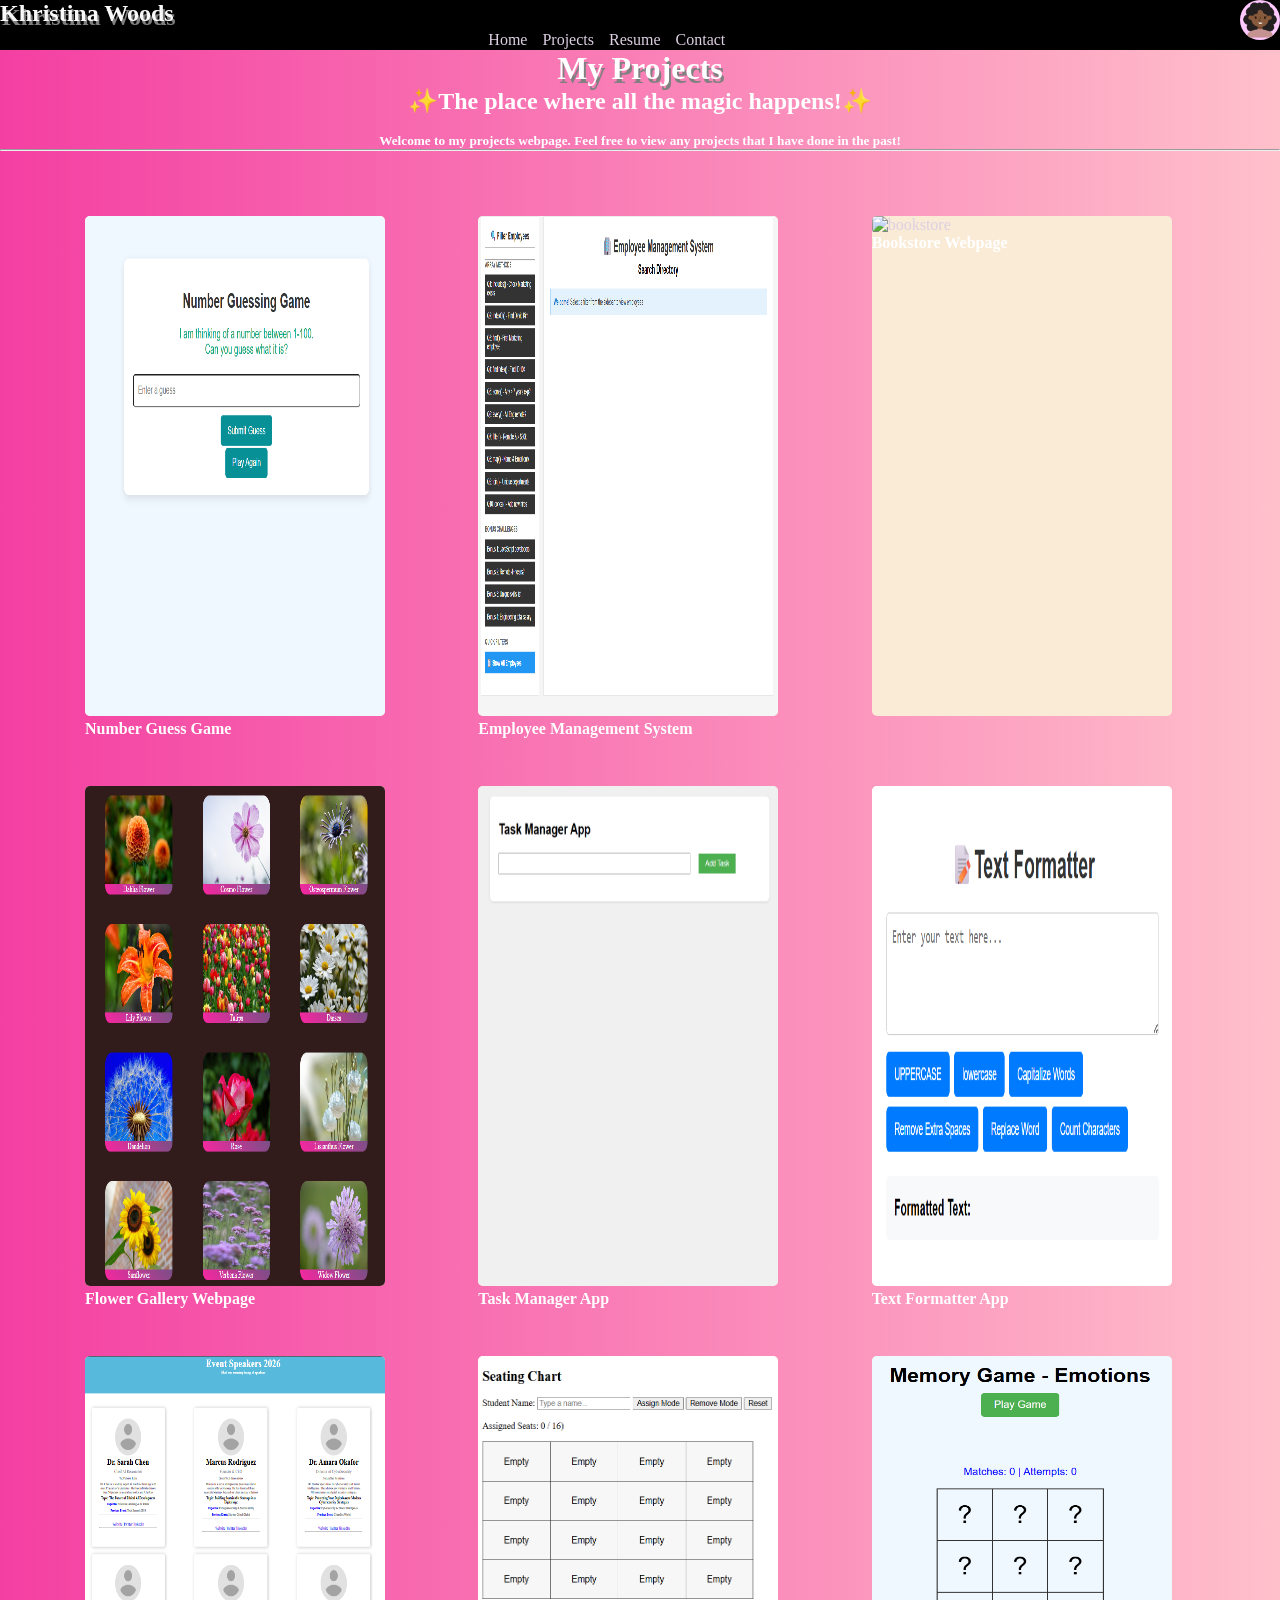
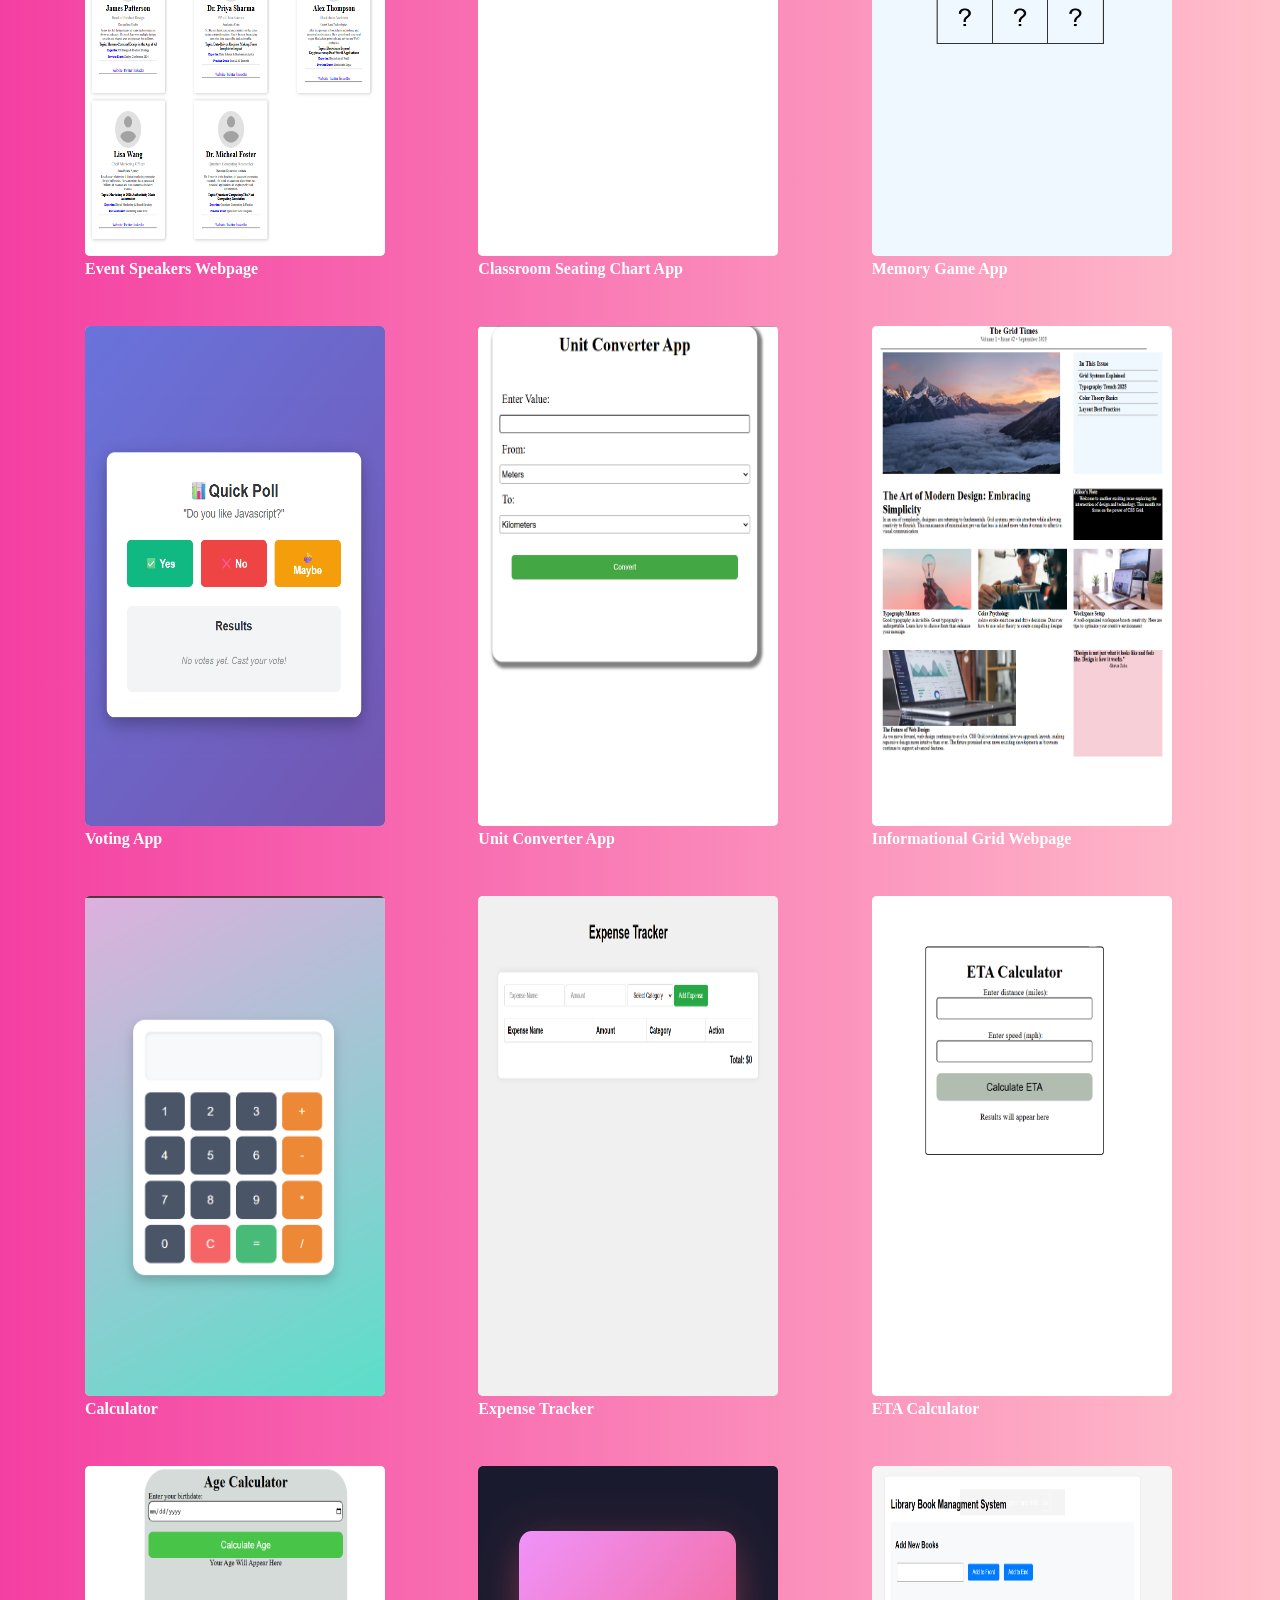
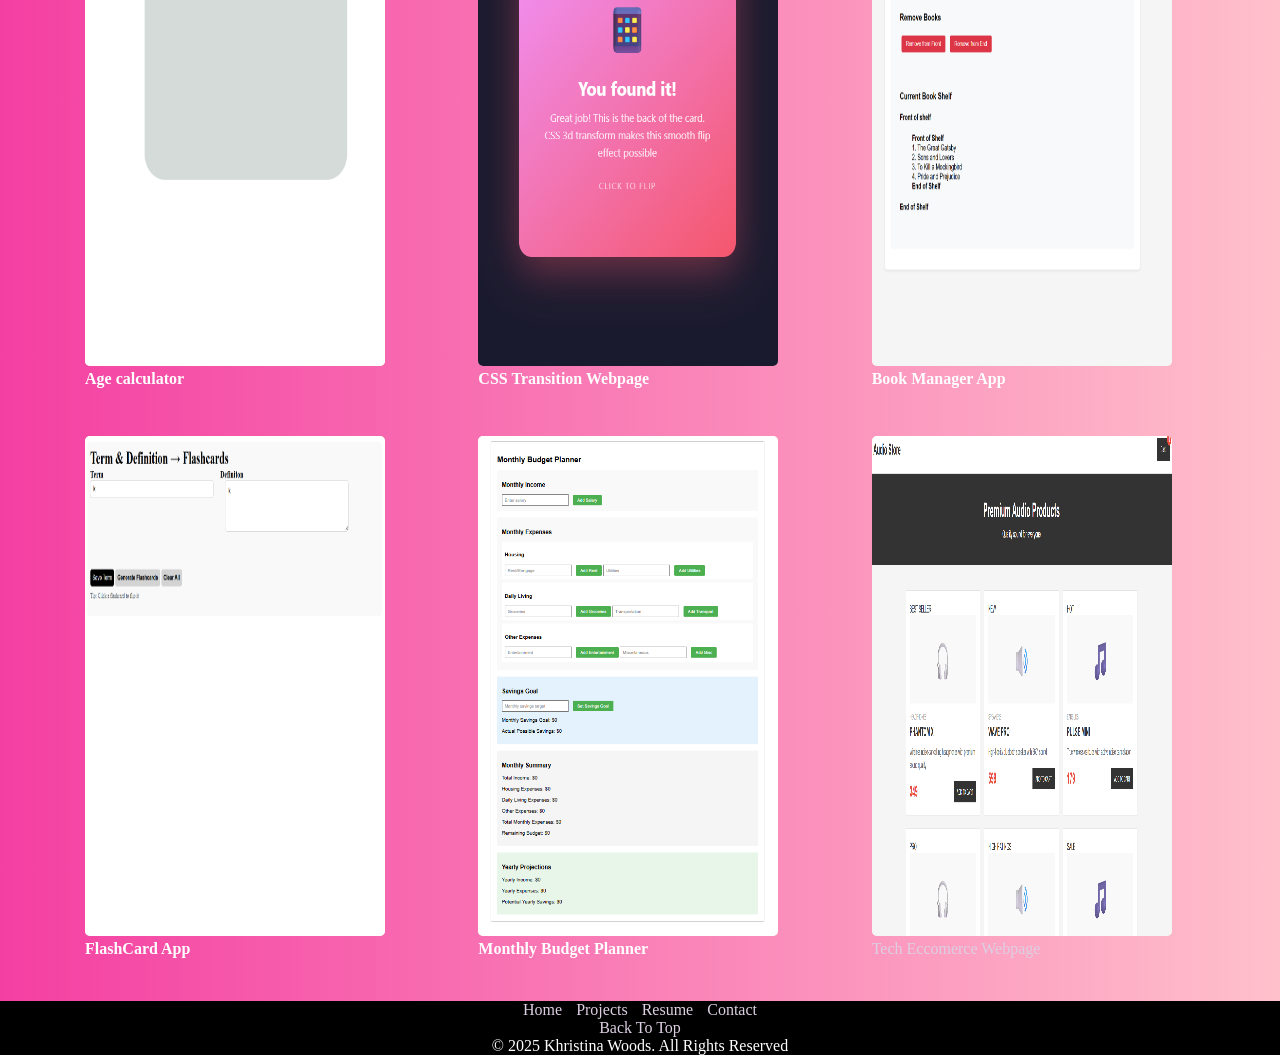
==== index3.html @ 8b39390e "Add files via upload" ====
<!DOCTYPE html>
<html lang="en">
<head>
    <meta charset="UTF-8">
    <meta name="viewport" content="width=device-width, initial-scale=1.0">
    <title>Project Webpage</title>
    <link rel="stylesheet" href="style3.css" />
</head>
<body>
    <!--Navigation Header-->
    <section class="navi">
        
        <h1>Khristina Woods</h1>
        
        <nav>
        <a href="index.html">Home</a>
        <a href="index3.html">Projects</a>
        <a href="index4.html">Resume</a>
        <a href="index2.html">Contact</a>
        </nav>
        <!--Avatar Profile Picture-->
        <img src="female avatar.webp" alt="femalte avatar" title="avatar" width="40px" height="40px"/>
    </section>
    
    <header>
        <h1 class="head">My Projects</h1>
        <h2>✨The place where all the magic happens!✨</h2>
        <br>
        <h5>Welcome to my projects webpage. Feel free to view any projects that I have done in the past!</h5>
        <hr>
        
    </header>

    <main>
        <!--Project 1-->
        <div class="projects">
            <a href="https://khristinaw.github.io/GuessNumberApp-CSS-HTML-JavaScript/" target="_blank"><img src="guessanumber.png" alt="guessnumberapp" title="Number Guess App" width="300px" height="500px" /></a>
            <h4 class="caption">Number Guess Game</h4>
        </div>
        <!--Project 2-->
        <div class="projects">
         <a href="https://khristinaw.github.io/css-car-splash-design/" target="_blank"><img src="Employeemangementsystem.png" alt="employeemanagementsystem" title="Employee Managemnt System" width="300px" height="500px"/></a>
         <h4 class="caption">Employee Management System</h4>
        </div>
        <!--Project 3-->
         <div class="projects">
            <a href="https://khristinaw.github.io/EmployeeManagementSystem-CSS-HTML-JavaScript/" target="_blank"><img src=" Bookstore.png" alt="bookstore" title="bookstorewebpage" width="300px" height="500px"/></a>
            <h4 class="caption">Bookstore Webpage</h4>
        </div>
        <!--Project 4-->
        <div class="projects">
            <a href="https://khristinaw.github.io/CSS_ImageGallery.Design/" target="_blank"><img src=" FlowerGallery.png" alt="flowergallery" title="imageflowergallery" width="300px" height="500px"/></a>
            <h4 class="caption">Flower Gallery Webpage</h4>
        </div>
        <!--Project 5-->
        <div class="projects">
            <a href="https://khristinaw.github.io/TaskManager-CSS-HTML-Javascript/" target="_blank"><img src=" taskmanager.png" alt="taskmanager" title="Taskmanagerapp" width="300px" height="500px"/></a>
            <h4 class="caption">Task Manager App</h4>
        </div>
        <!--Project 6-->
        <div class="projects">
           <a href="https://khristinaw.github.io/FormatterApp-CSS-HTML-JavaScript/" target="_blank"><img src=" formatter.png" alt="formatter" title="TextFormatterapp" width="300px" height="500px"/></a>
           <h4 class="caption">Text Formatter App</h4>
        </div>
        <!--Project 7-->
        <div class="projects">
           <a href="https://khristinaw.github.io/Speaker-List-HTML-CSS-Javascript/" target="_blank"><img src=" guestspeakers.png" alt="" title="" width="300px" height="500px"/></a>
           <h4 class="caption">Event Speakers Webpage</h4>
        </div>
        <!--Project 8-->
        <div class="projects">
           <a href="https://khristinaw.github.io/SeatingChartApp-HTML-JavaScript/" target="_blank"><img src=" seatingchart.png" alt="seatingchart" title="Seating Chart" width="300px" height="500px"/></a>
           <h4 class="caption">Classroom Seating Chart App</h4>
        </div>
        <!--Project 9-->
        <div class="projects">
           <a href="https://khristinaw.github.io/Emoji-Game-App-CSS-HTML-JavaScript/" target="_blank"><img src=" MemoryGame.png" alt="memorygame" title="Memory Game " width="300px" height="500px"/></a>
           <h4 class="caption">Memory Game App</h4>
        </div>
        <!--Project 10-->
        <div class="projects">
           <a href="https://khristinaw.github.io/VotingApp-CSS/" target="_blank"><img src=" votingapp.png" alt="votingapp" title="Voting App" width="300px" height="500px"/></a>
           <h4 class="caption">Voting App</h4>
        </div>
        <!--Project 11-->
        <div class="projects">
           <a href="https://khristinaw.github.io/CSS-JS-UnitConverter/" target="_blank"><img src=" unitconverter.png" alt="unitconverter" title="Unit Converter" width="300px" height="500px"/></a>
           <h4 class="caption">Unit Converter App</h4>
        </div>
        <!--Project 12-->
        <div class="projects">
           <a href="https://khristinaw.github.io/CSS_Grid/" target="_blank"><img src=" gridwebpageinfo.png" alt="gridinfo" title="Grid Webpage" width="300px" height="500px"/></a>
           <h4 class="caption">Informational Grid Webpage</h4>
        </div>
        <!--Project 13-->
        <div class="projects">
           <a href="https://khristinaw.github.io/CalculatorApp-HTML-CSS-JavaScript/" target="_blank"><img src=" CalculatorApp.png" alt="calculator" title="Calculator App" width="300px" height="500px"/></a>
           <h4 class="caption">Calculator</h4>
        </div>
        <!--Project 14-->
        <div class="projects">
           <a href="https://khristinaw.github.io/KhristinaW-ExpenseTracker-HTML-CSS-JavaScript/" target="_blank"><img src=" expensetrackwe.png" alt="Expensecalculator" title="Expense Tracker" width="300px" height="500px"/></a>
           <h4 class="caption">Expense Tracker</h4>
        </div>
        <!--Project 15-->
        <div class="projects">
           <a href="https://khristinaw.github.io/HTML-CSS-JavaScript-ETACalculator/" target="_blank"><img src=" etacalculator.png" alt="etacalc" title="ETA Calculator" width="300px" height="500px"/></a>
           <h4 class="caption">ETA Calculator</h4>
        </div>
         <!--Project 16-->
        <div class="projects">
           <a href="https://khristinaw.github.io/HTML-CSS-JavaScript-AgeCalculator/" target="_blank"><img src=" agecalculator.png" alt="agecalculator" title="Age Calculator" width="300px" height="500px"/></a>
           <h4 class="caption">Age calculator</h4>
        </div>
         <!--Project 17-->
        <div class="projects">
           <a href="https://khristinaw.github.io/HTML-CSS-JavaScript-transition-webapge/" target="_blank"><img src=" transition.png" alt="transitionWebpage" title="Transiton Webpage" width="300px" height="500px"/></a>
           <h4 class="caption">CSS Transition Webpage</h4>
        </div>
         <!--Project 18-->
        <div class="projects">
           <a href="https://khristinaw.github.io/HTML-CSS-JavaScript-Book-Manager/" target="_blank"><img src=" BookManager.png" alt="bookmanager" title="Book Manager" width="300px" height="500px"/></a>
           <h4 class="caption">Book Manager App</h4>
        </div>
        <!--Project 19-->
        <div class="projects">
           <a href="https://khristinaw.github.io/FlashCardApp-CSS-HTML-JavaScript/" target="_blank"><img src=" Flashcardapp.png" alt="flashcard" title="Flash Card App" width="300px" height="500px"/></a>
           <h4 class="caption">FlashCard App</h4>
        </div>
        <!--Project 20-->
        <div class="projects">
           <a href="https://khristinaw.github.io/MonthlyBudget-HTML-CSS-JavaScript/" target="_blank"><img src="Monthybudget.png" alt="monthlybudgetapp" title="Monthly Bugdet Website" width="300px" height="500px"/></a>
           <h4 class="caption">Monthly Budget Planner</h4>
        </div>
        <!--Project 21-->
        <div class="projects">
           <a href="https://khristinaw.github.io/TechEcommerceWebpage-HTML-CSS/" target="_blank"><img src="Techeccomerce.png" alt="techeccomerce" title="Tech Eccomerce Website" width="300px" height="500px"/>Tech Eccomerce Webpage</a>
           <h4 class="caption"></h4>
        </div>
        <!--Project 20-->
        <!-- <div class="projects">
           <a href=""><img src="" alt="" title="" width="300px" height="500px"/></a>
           <h4 class="caption"></h4>
        </div> -->
        <!--Project 20-->
        <!-- <div class="projects">
           <a href=""><img src="" alt="" title="" width="300px" height="500px"/></a>
           <h4 class="caption"></h4>
        </div> -->
        
    </main>

    <footer>
        <!--Footer Navigation-->
        <nav>
        <a href="index.html">Home</a>
        <a href="index3.html">Projects</a>
        <a href="index4.html">Resume</a>
        <a href="index2.html">Contact</a>
        </nav>
        <!--Redirection to the top of the webpage-->
       <p> <a href="#">Back To Top</a></p>
        <!--Copyright-->
        <p> &copy; 2025 Khristina Woods. All Rights Reserved  </p>
    </footer>
    
</body>
</html>
---- style3.css ----
*{
    margin:0;
    padding:0;
    box-sizing: border-box;
}

body{
    color:rgb(255, 255, 255);
    background:linear-gradient(to right, rgb(244, 63, 162), pink);
    
}


.navi{
    height:50px;
    display:flex;
    color:rgb(249, 249, 249);
    background-color: black;
    justify-content: space-between;
}

nav{
    word-spacing: 10px;

}

section > nav{
    align-content:end;
    font-size: 20px;
    margin-right: 200px;
}

section{
    display: flex;
}

a{
    text-decoration: none;
    text-align: center;
    font-size: 16px;
}


a:link{
    color:rgb(221, 207, 226);
}

a:visited{
    color:rgb(255, 0, 166);
}

a:hover{
    color:rgb(233, 255, 255);
}


a:active{
    color:rgb(100, 237, 178);
}

section >img{
    
    background-color:rgb(255, 200, 255);
    border-radius:90px;
}

h1, .head{
    text-align: center;
    text-shadow: 2px 4px gray;
}

.head, h2{
    text-align:center;
}

 .head, h5{
    text-align: center;
    
}

main{
    padding: 40px 20px;
    display: grid;
    grid-template-columns: repeat(auto-fill, minmax(280px, 1fr));
    gap: 20px;
    max-width: 1200px;
    margin: 0 auto;
}

div{
    border-radius: 5px;
}

img{
    border-radius: 5px;
}

.projects{
    width:300px;
    height:500px;
    background-color: antiquewhite;
    margin:25px;
}

.projects:hover{
    cursor: pointer;
    color:white;
    background:linear-gradient( 45deg, 
    rgb(241, 212, 217) ,
    rgb(186, 78, 186)  );
    box-shadow: 1px 3px 10px  10px rgb(255, 114, 243);
}


footer{
    
    background-color: black;
    text-align: center;
}
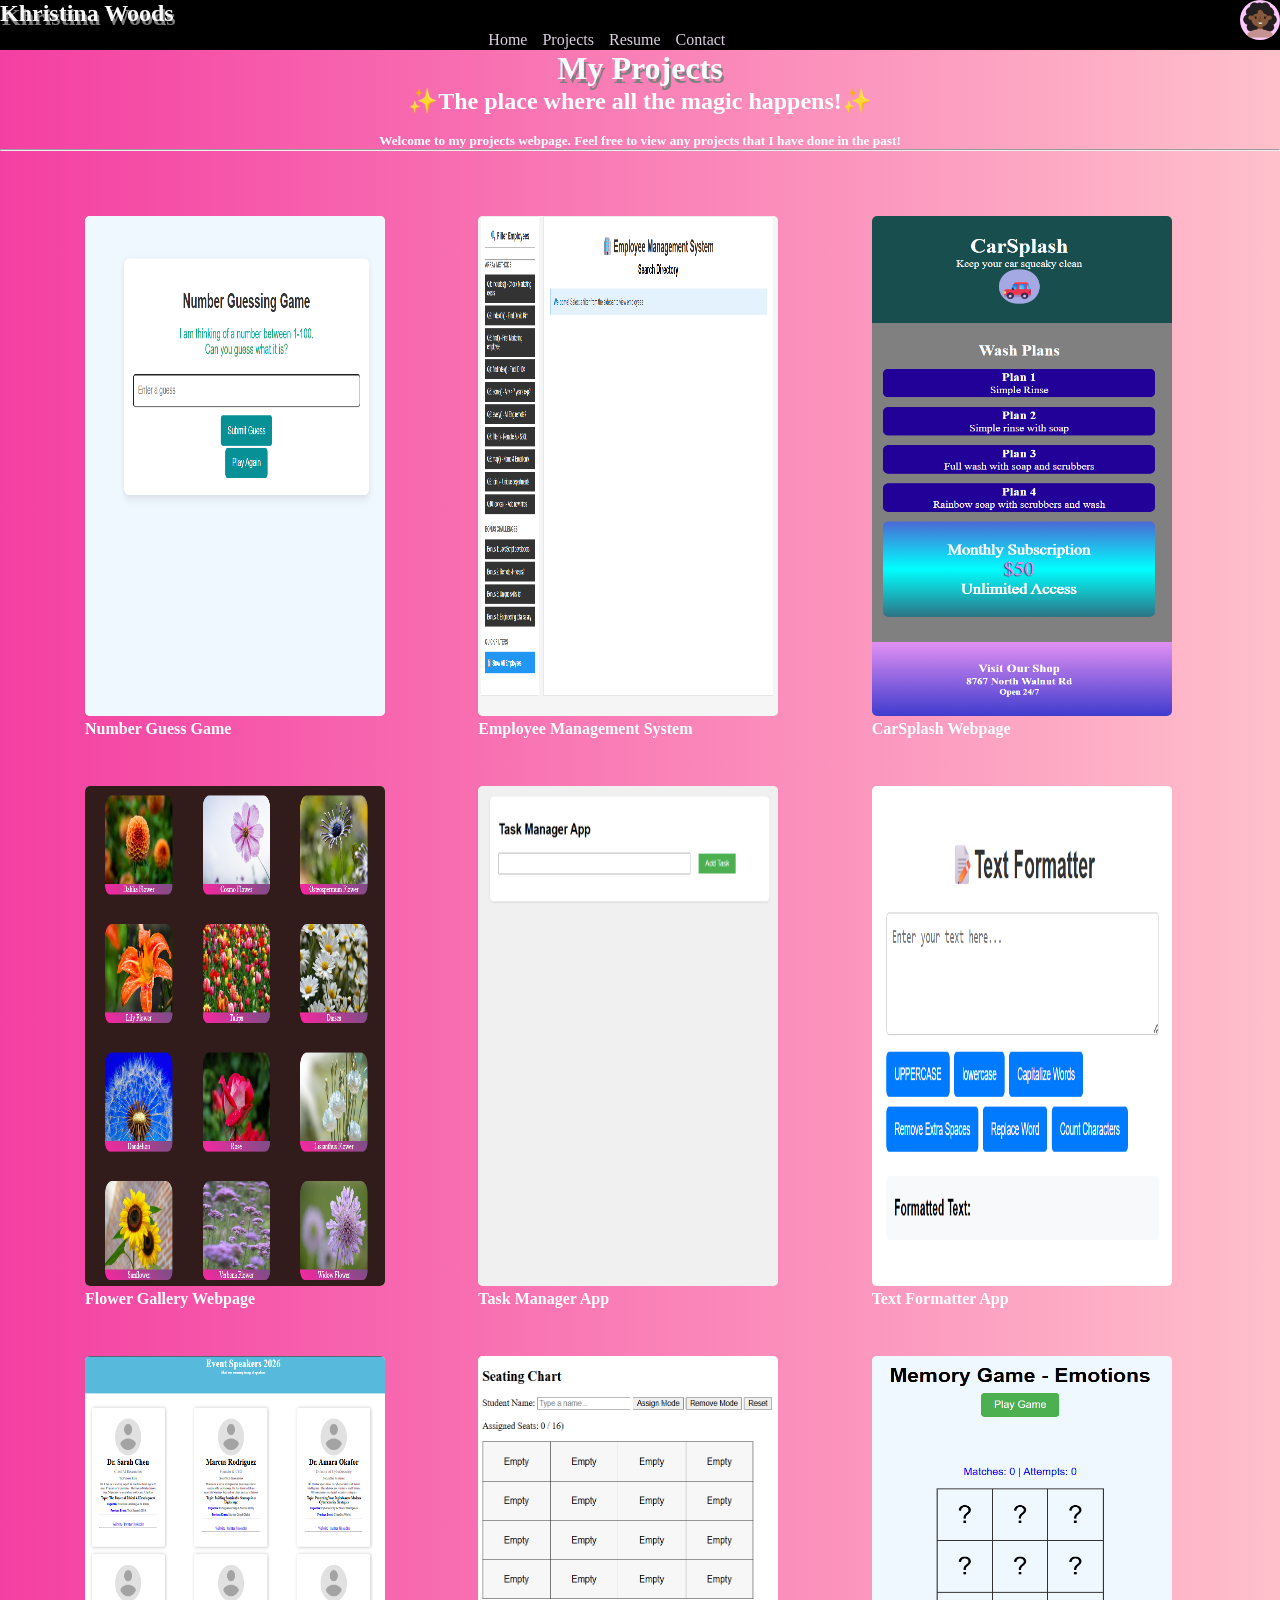
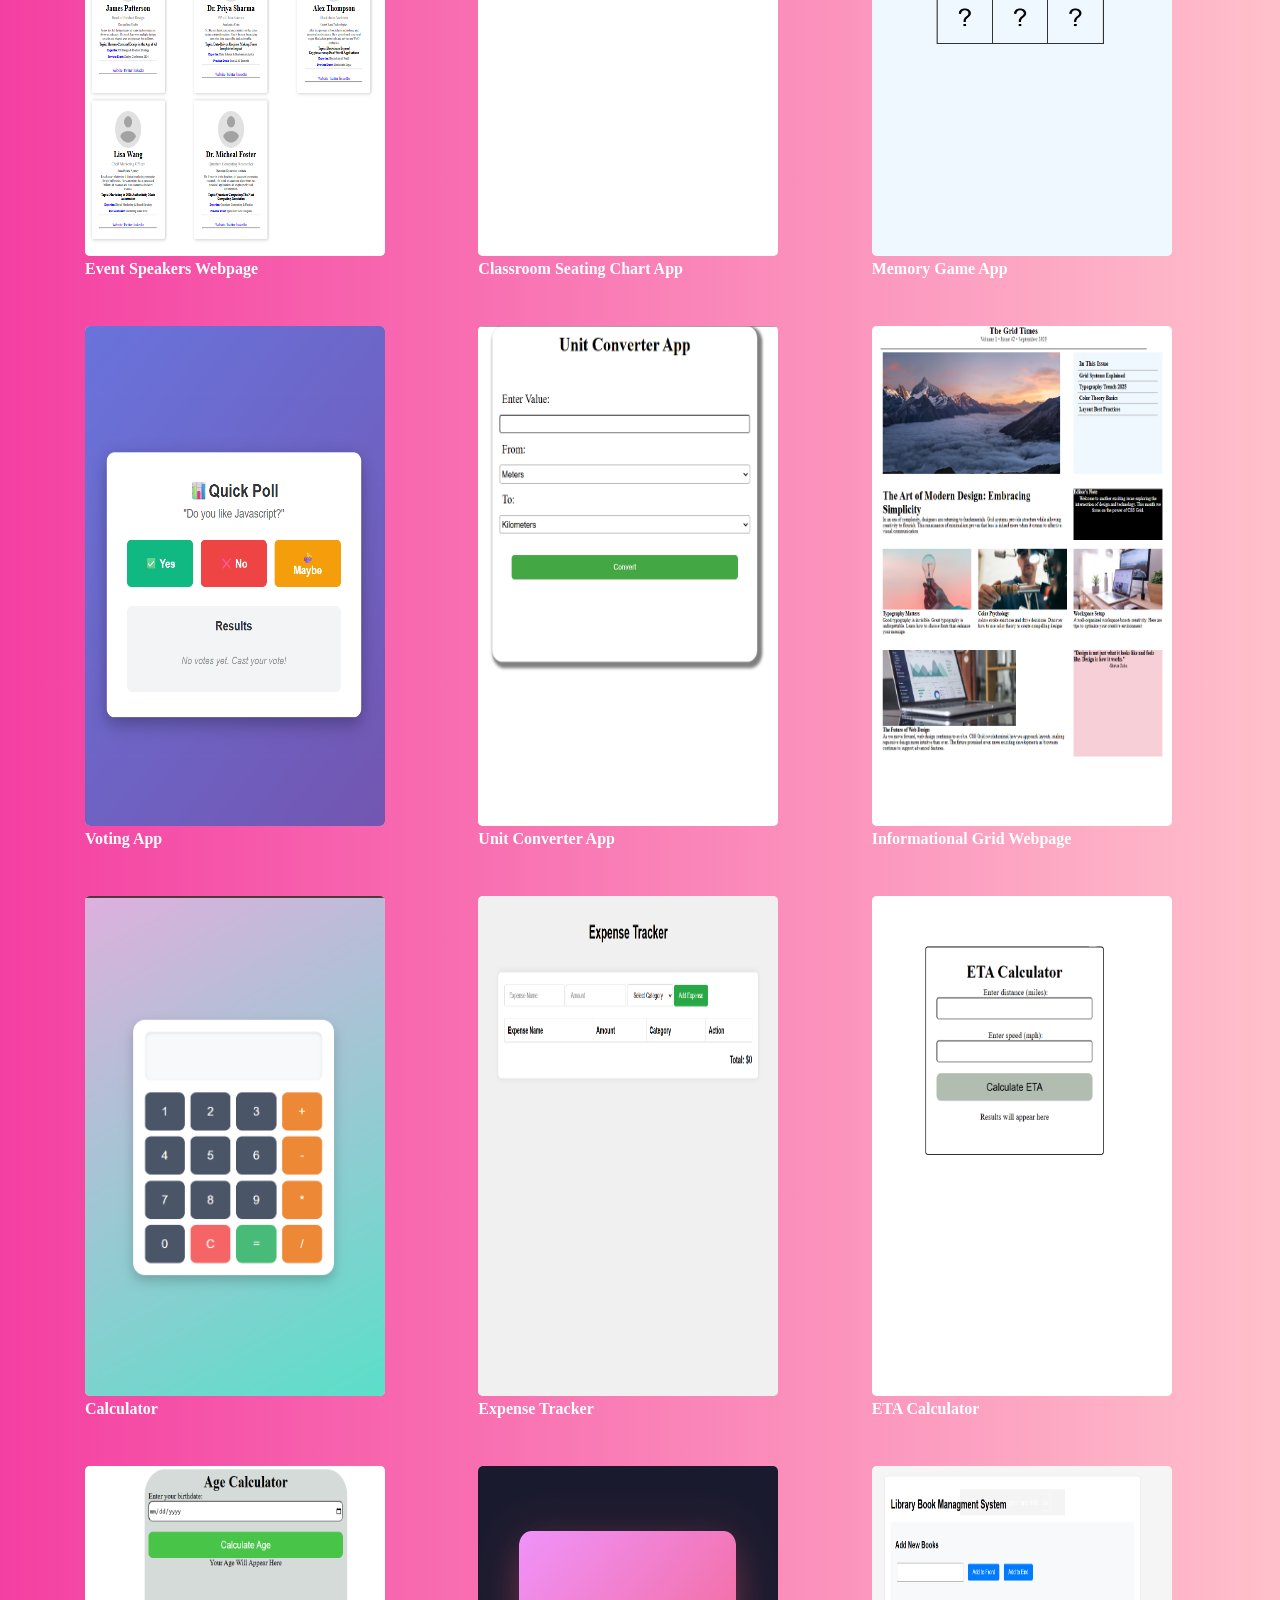
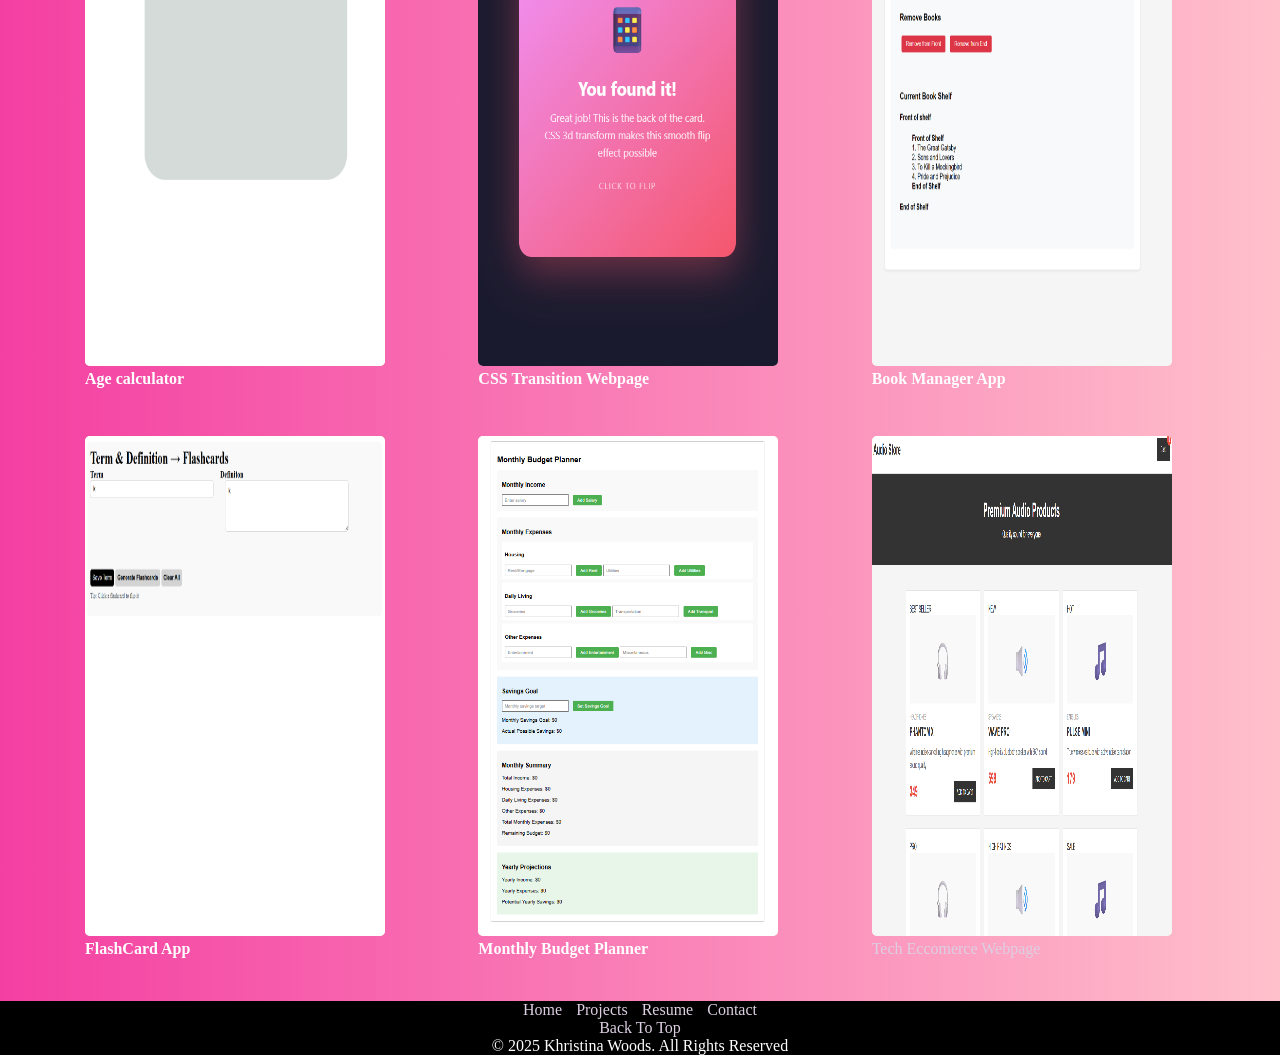
==== commit 7a4f2494: "Update index3.html" ====
--- a/index3.html
+++ b/index3.html
@@ -44,8 +44,8 @@
         </div>
         <!--Project 3-->
          <div class="projects">
-            <a href="https://khristinaw.github.io/EmployeeManagementSystem-CSS-HTML-JavaScript/" target="_blank"><img src=" Bookstore.png" alt="bookstore" title="bookstorewebpage" width="300px" height="500px"/></a>
-            <h4 class="caption">Bookstore Webpage</h4>
+            <a href="https://khristinaw.github.io/css-car-splash-design/" target="_blank"><img src="CarSplash.png" alt="carsplash" title="Car Splash Webpage" width="300px" height="500px"/></a>
+            <h4 class="caption">CarSplash Webpage</h4>
         </div>
         <!--Project 4-->
         <div class="projects">
@@ -165,4 +165,4 @@
     </footer>
     
 </body>
-</html>+</html>
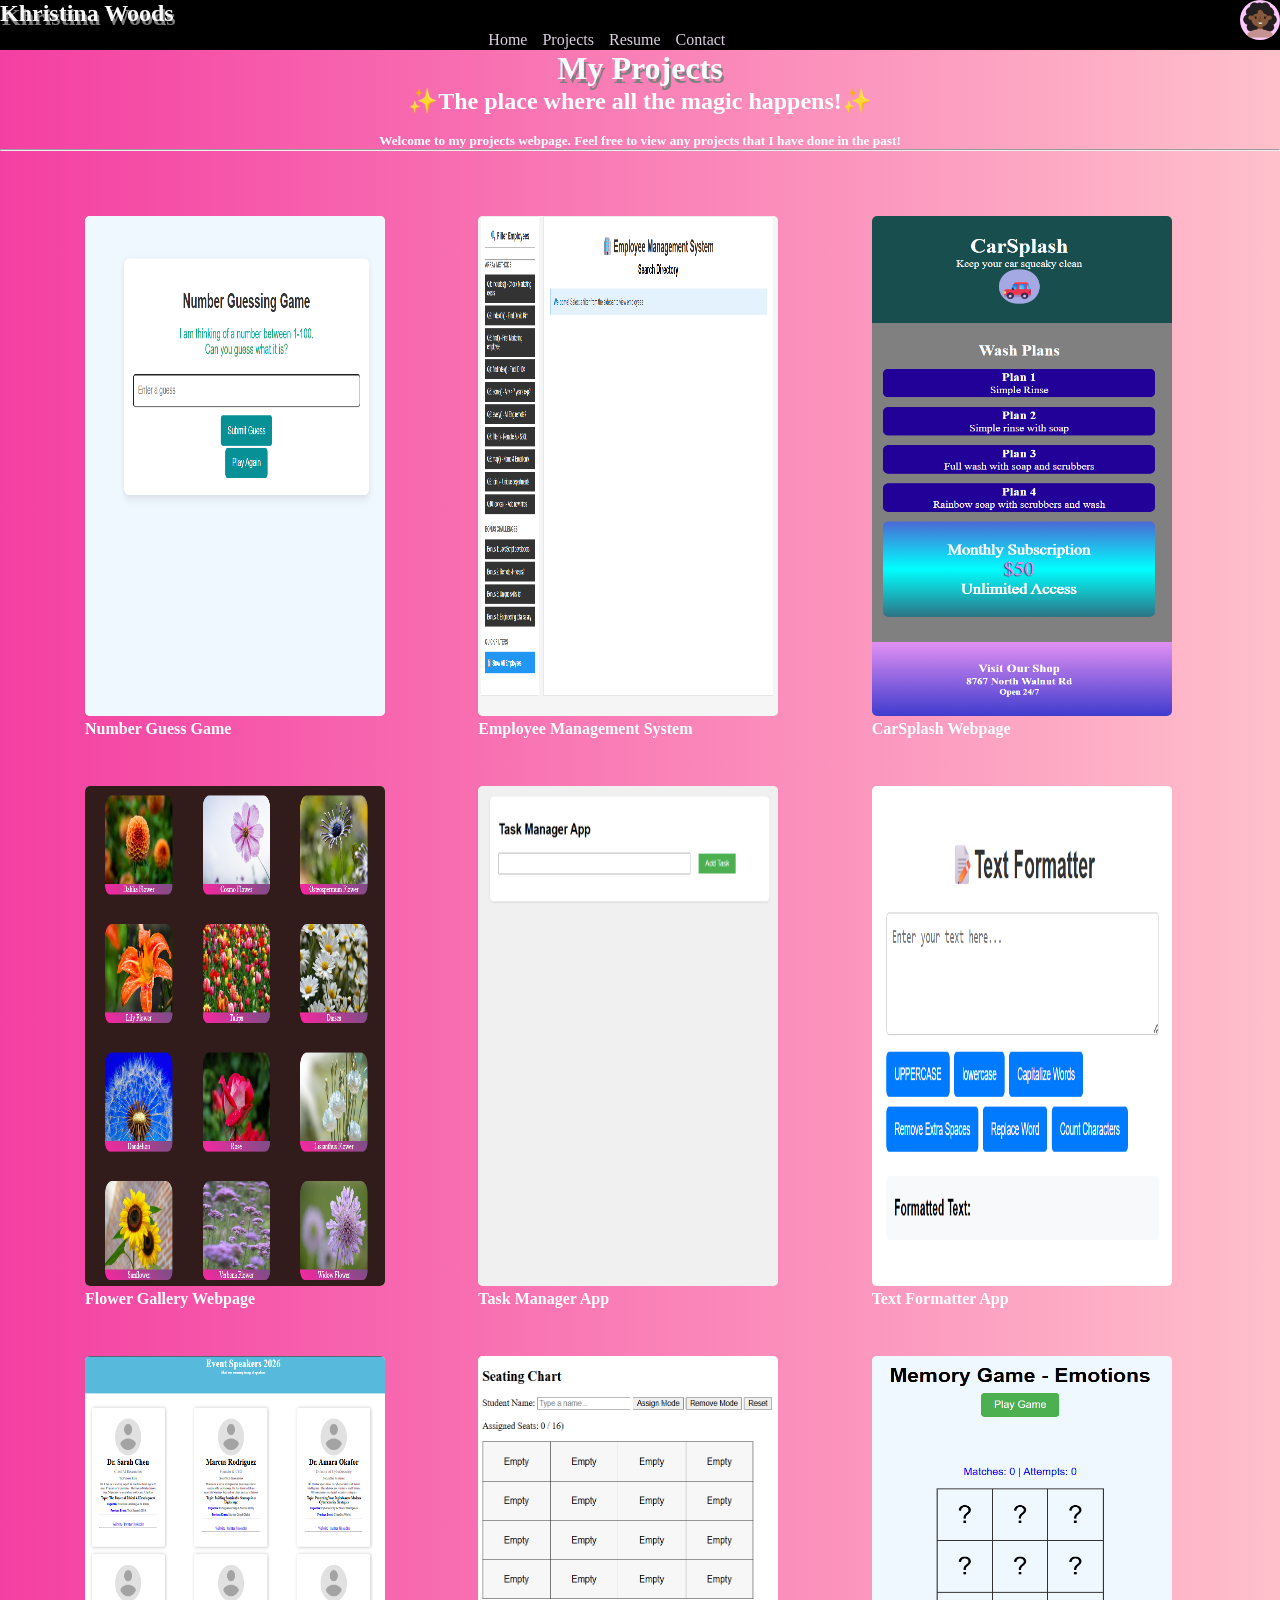
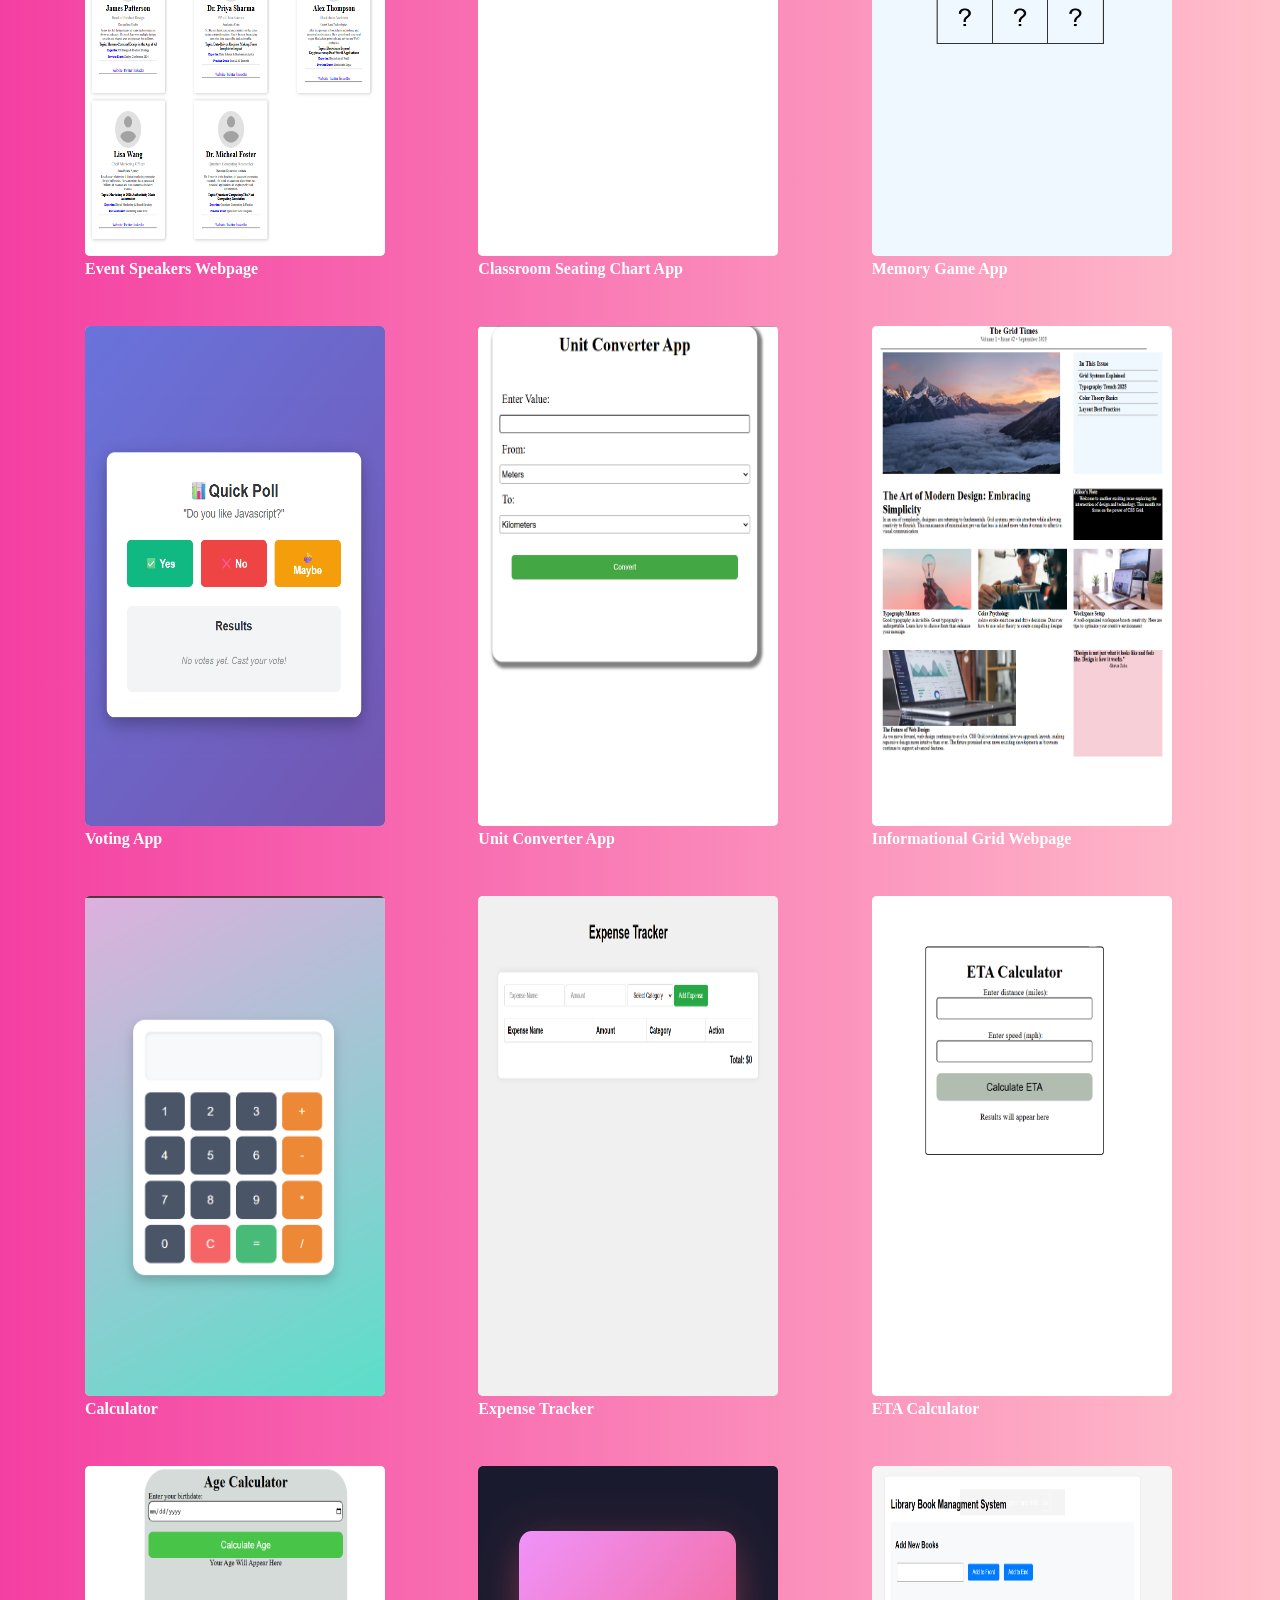
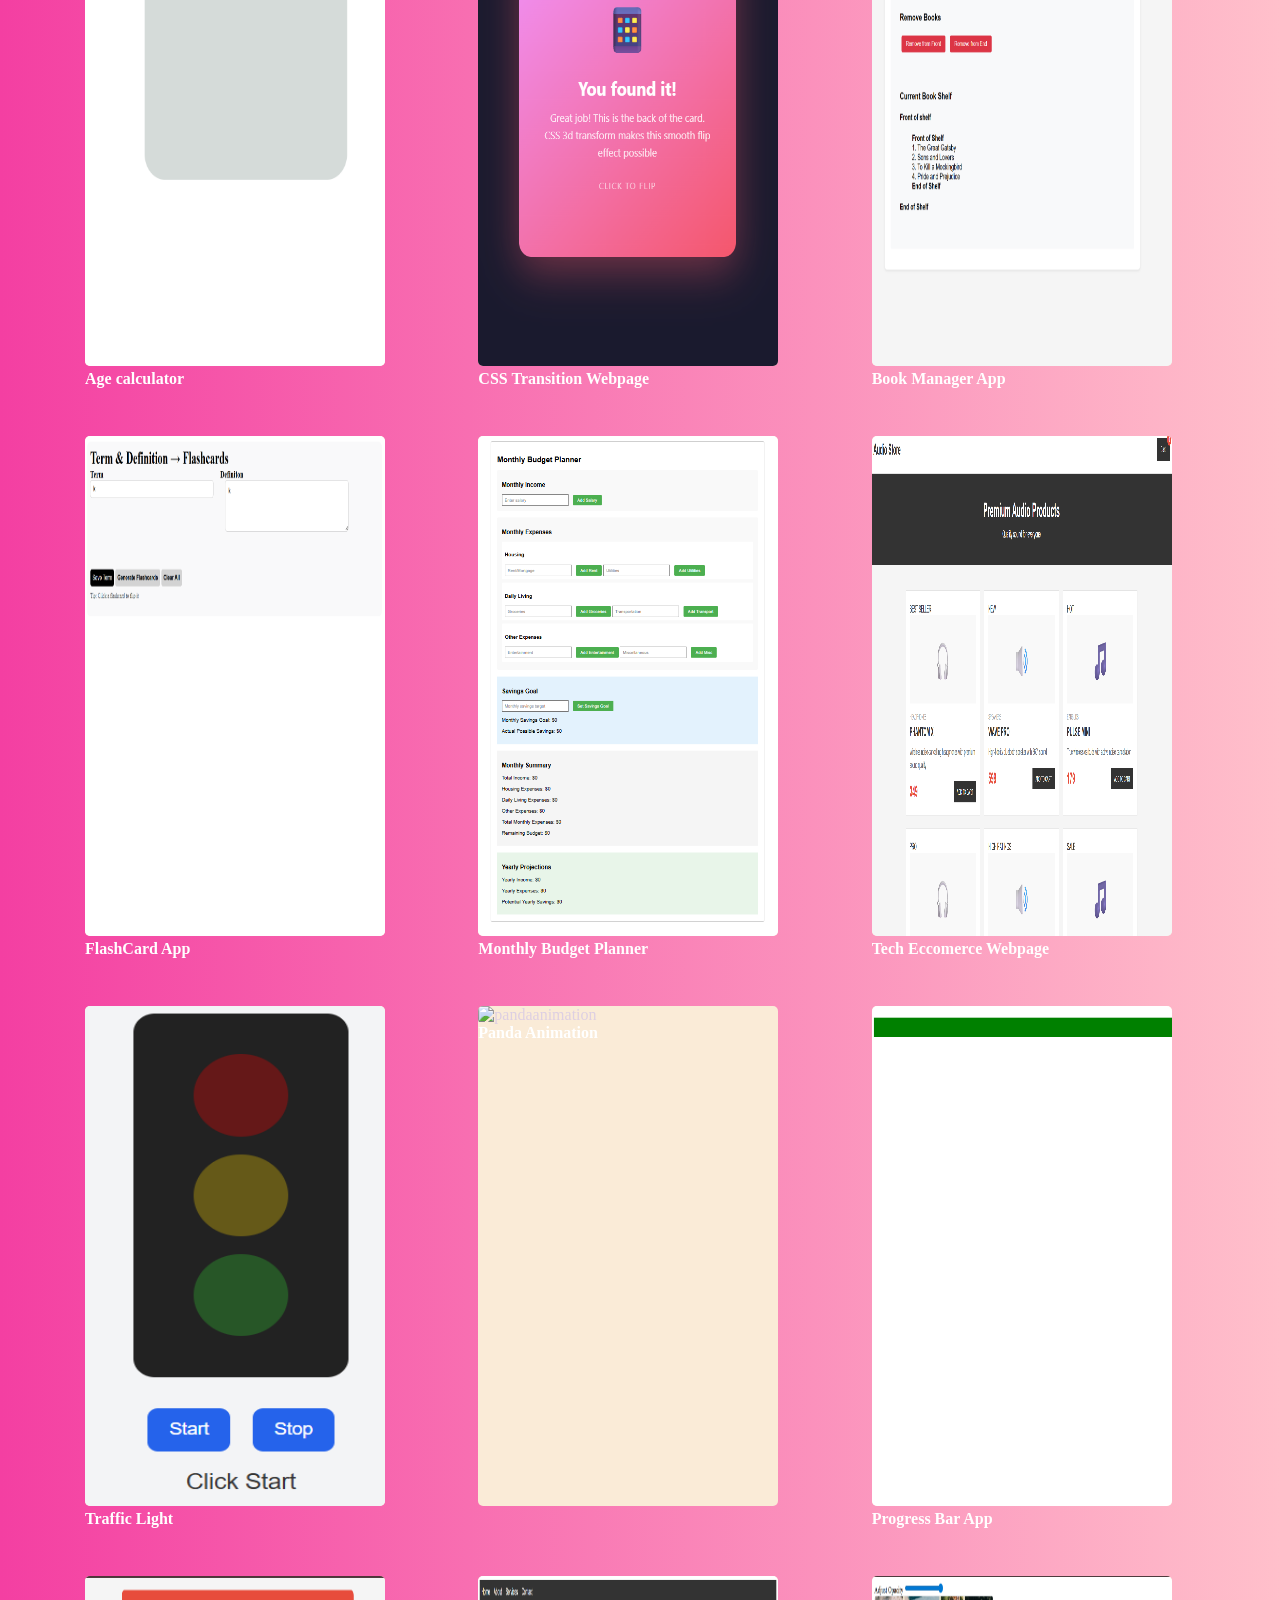
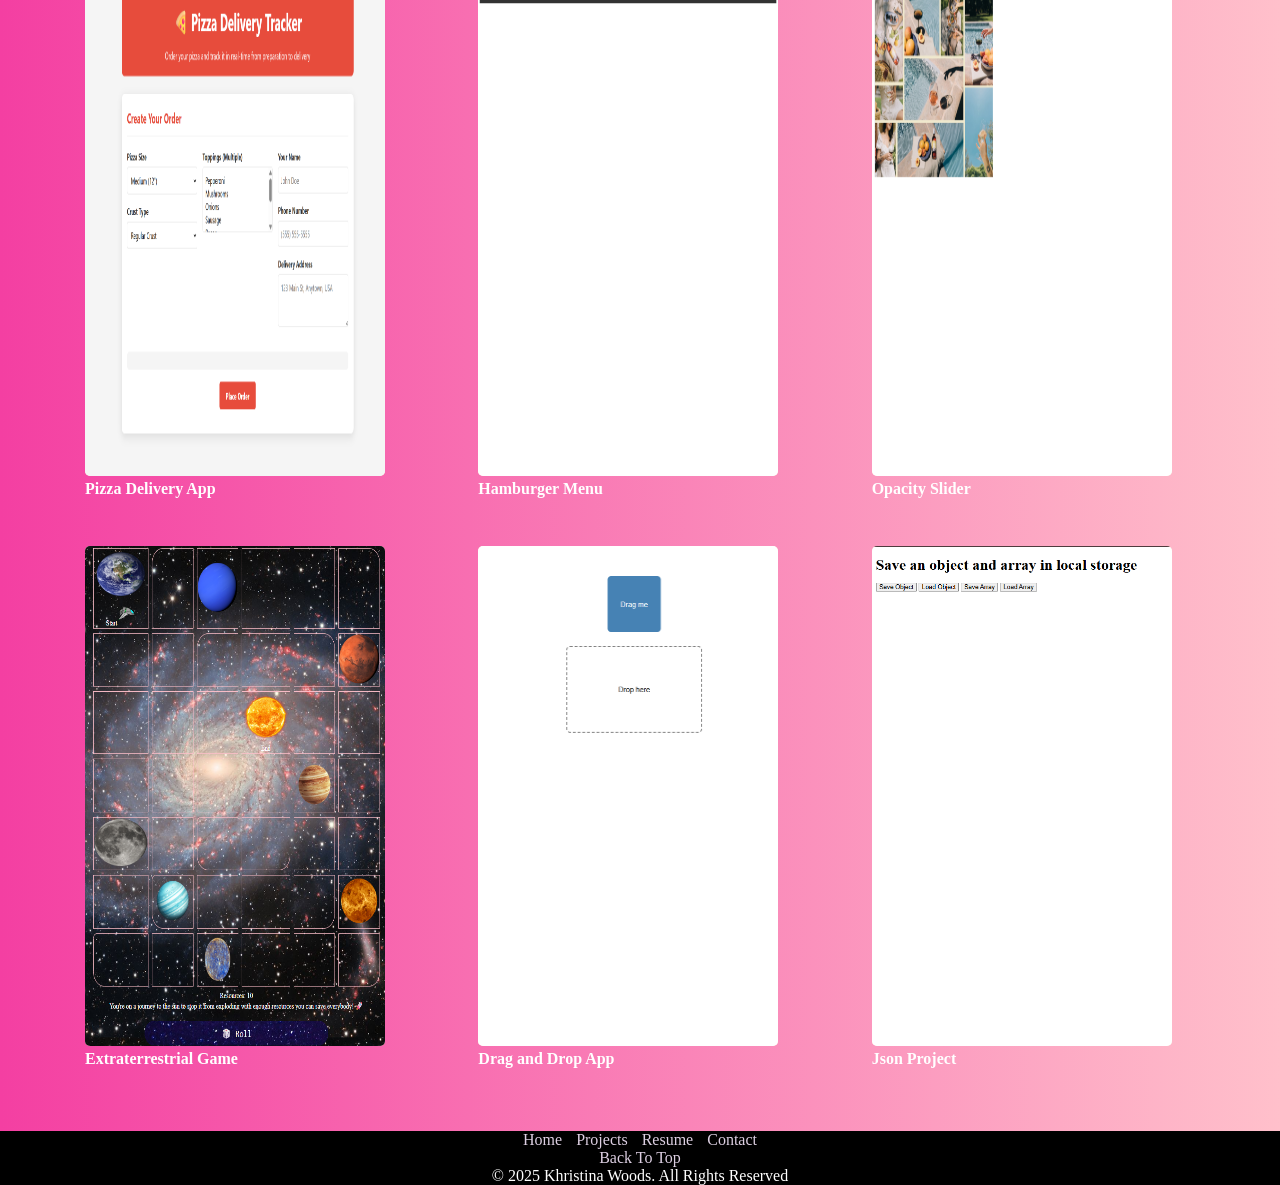
==== commit 7cc0eeed: "Add files via upload" ====
--- a/index3.html
+++ b/index3.html
@@ -134,19 +134,61 @@
         </div>
         <!--Project 21-->
         <div class="projects">
-           <a href="https://khristinaw.github.io/TechEcommerceWebpage-HTML-CSS/" target="_blank"><img src="Techeccomerce.png" alt="techeccomerce" title="Tech Eccomerce Website" width="300px" height="500px"/>Tech Eccomerce Webpage</a>
-           <h4 class="caption"></h4>
-        </div>
-        <!--Project 20-->
-        <!-- <div class="projects">
-           <a href=""><img src="" alt="" title="" width="300px" height="500px"/></a>
+           <a href="https://khristinaw.github.io/TechEcommerceWebpage-HTML-CSS/" target="_blank"><img src="Techeccomerce.png" alt="techeccomerce" title="Tech Eccomerce Website" width="300px" height="500px"/></a>
+           <h4 class="caption">Tech Eccomerce Webpage</h4>
+        </div>
+        <!-- Project 22-->
+        <div class="projects">
+           <a href="https://khristinaw.github.io/KhristinaW-trafficLights-HTML-CSS-HTML/" target="_blank"><img src="trafficLight.png" alt="trafficlight" title="Traffic Light" width="300px" height="500px"/></a>
+           <h4 class="caption">Traffic Light</h4>
+        </div>
+        <!--Project 23 -->
+        <div class="projects">
+           <a href="https://khristinaw.github.io/pandaAnimation-HTML-CSS/" target="_blank"><img src="PandaAnimation.png" alt="pandaanimation" title="Panda Animation" width="300px" height="500px"/></a>
+           <h4 class="caption">Panda Animation</h4>
+        </div>
+        <!-- Project 24-->
+        <div class="projects">
+           <a href="https://khristinaw.github.io/progressBar-HTML-CSS-JS/" target="_blank"><img src="Progressbar.png" alt="progressbar" title="Progress Bar" width="300px" height="500px"/></a>
+           <h4 class="caption">Progress Bar App</h4>
+        </div>
+        <!--Project 25 -->
+        <div class="projects">
+           <a href="https://khristinaw.github.io/PizzaDelivery-HTML-CSS-JS/" target="_blank"><img src="pizzadelivery.png" alt="pizzadeliveryapp" title="Pizza Delivery" width="300px" height="500px"/></a>
+           <h4 class="caption">Pizza Delivery App</h4>
+        </div>
+        <!--Project 26-->
+        <div class="projects">
+           <a href="https://khristinaw.github.io/hamburgerMenu-HTML-CSS-JS/" target="_blank"><img src="Hamburgermenu.png" alt="hamburgermenu" title="Hamburger Menu" width="300px" height="500px"/></a>
+           <h4 class="caption">Hamburger Menu</h4>
+        </div>
+        <!--Project 26-->
+        <div class="projects">
+           <a href="https://khristinaw.github.io/OpacitySlider-HTML-CSS-JS/" target="_blank"><img src="Opacityslider.png" alt="opacityslider" title="Opacity Slider" width="300px" height="500px"/></a>
+           <h4 class="caption">Opacity Slider</h4>
+        </div>
+        <!--Project 27-->
+        <div class="projects">
+           <a href="https://khristinaw.github.io/ExtraterrestialGameProject-HTML-CSS-JavaScript/" target="_blank"><img src="extraterrestrialgame.png" alt="extraterrestialgame" title="Extraterrestial" width="300px" height="500px"/></a>
+           <h4 class="caption">Extraterrestrial Game</h4>
+        </div>
+        <!--Project 28-->
+        <div class="projects">
+           <a href="https://khristinaw.github.io/DragandDrop-HTML-CSS-JavaScript/" target="_blank"><img src="dragndrop.png" alt="draganddrop" title="Drag and Drop App" width="300px" height="500px"/></a>
+           <h4 class="caption">Drag and Drop App</h4>
+        </div>
+        <!--Project 29-->
+        <div class="projects">
+           <a href=" https://khristinaw.github.io/Json-HTML-JavaScript/" target="_blank"><img src="Json.png" alt="jsonpractice" title="Json Practice" width="300px" height="500px"/></a>
+           <h4 class="caption">Json Project</h4>
+        </div>
+        <!--Project 30-->
+         <!-- <div class="projects">
+           <a href="" target="_blank"><img src="" alt="" title="" width="300px" height="500px"/></a>
            <h4 class="caption"></h4>
         </div> -->
-        <!--Project 20-->
-        <!-- <div class="projects">
-           <a href=""><img src="" alt="" title="" width="300px" height="500px"/></a>
-           <h4 class="caption"></h4>
-        </div> -->
+
+       
         
     </main>
 
@@ -165,4 +207,4 @@
     </footer>
     
 </body>
-</html>
+</html>
--- a/style3.css
+++ b/style3.css
@@ -113,7 +113,7 @@
 
 
 footer{
-    
+    margin-top: 20px;
     background-color: black;
     text-align: center;
 }
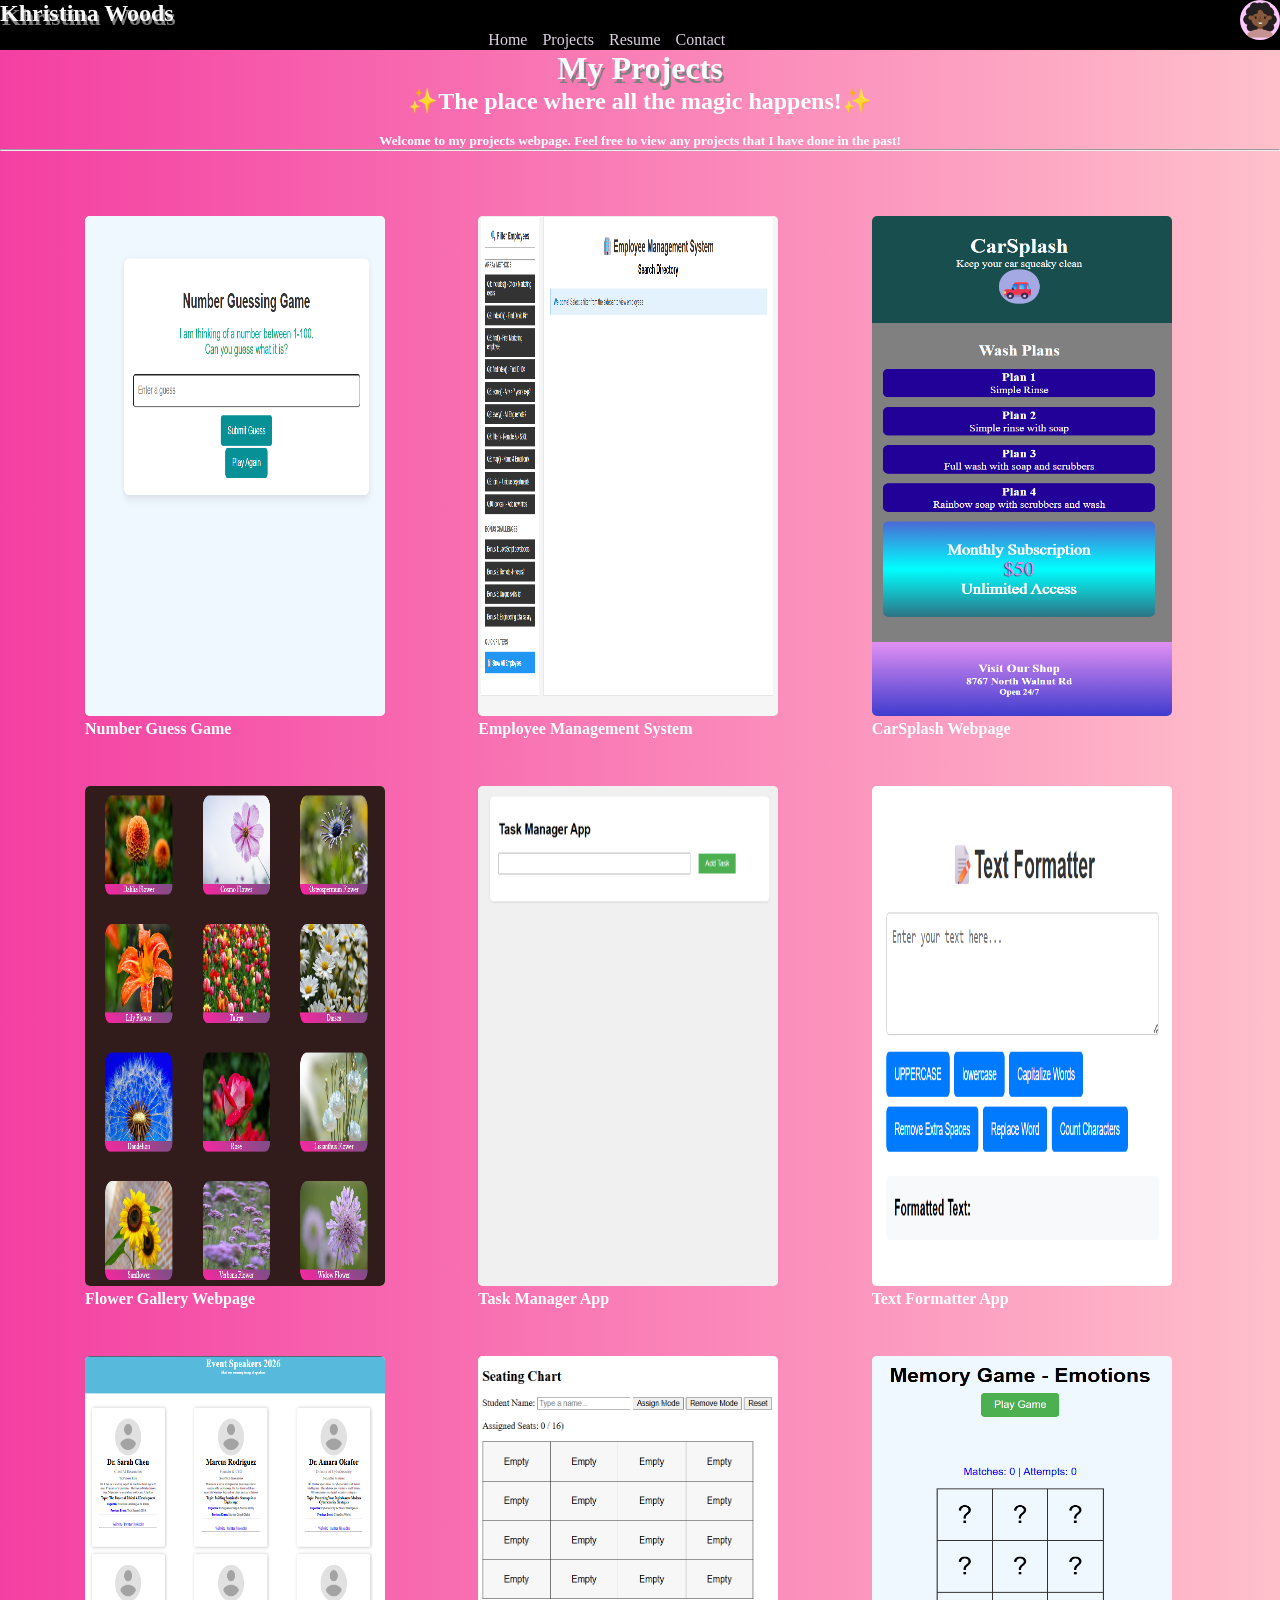
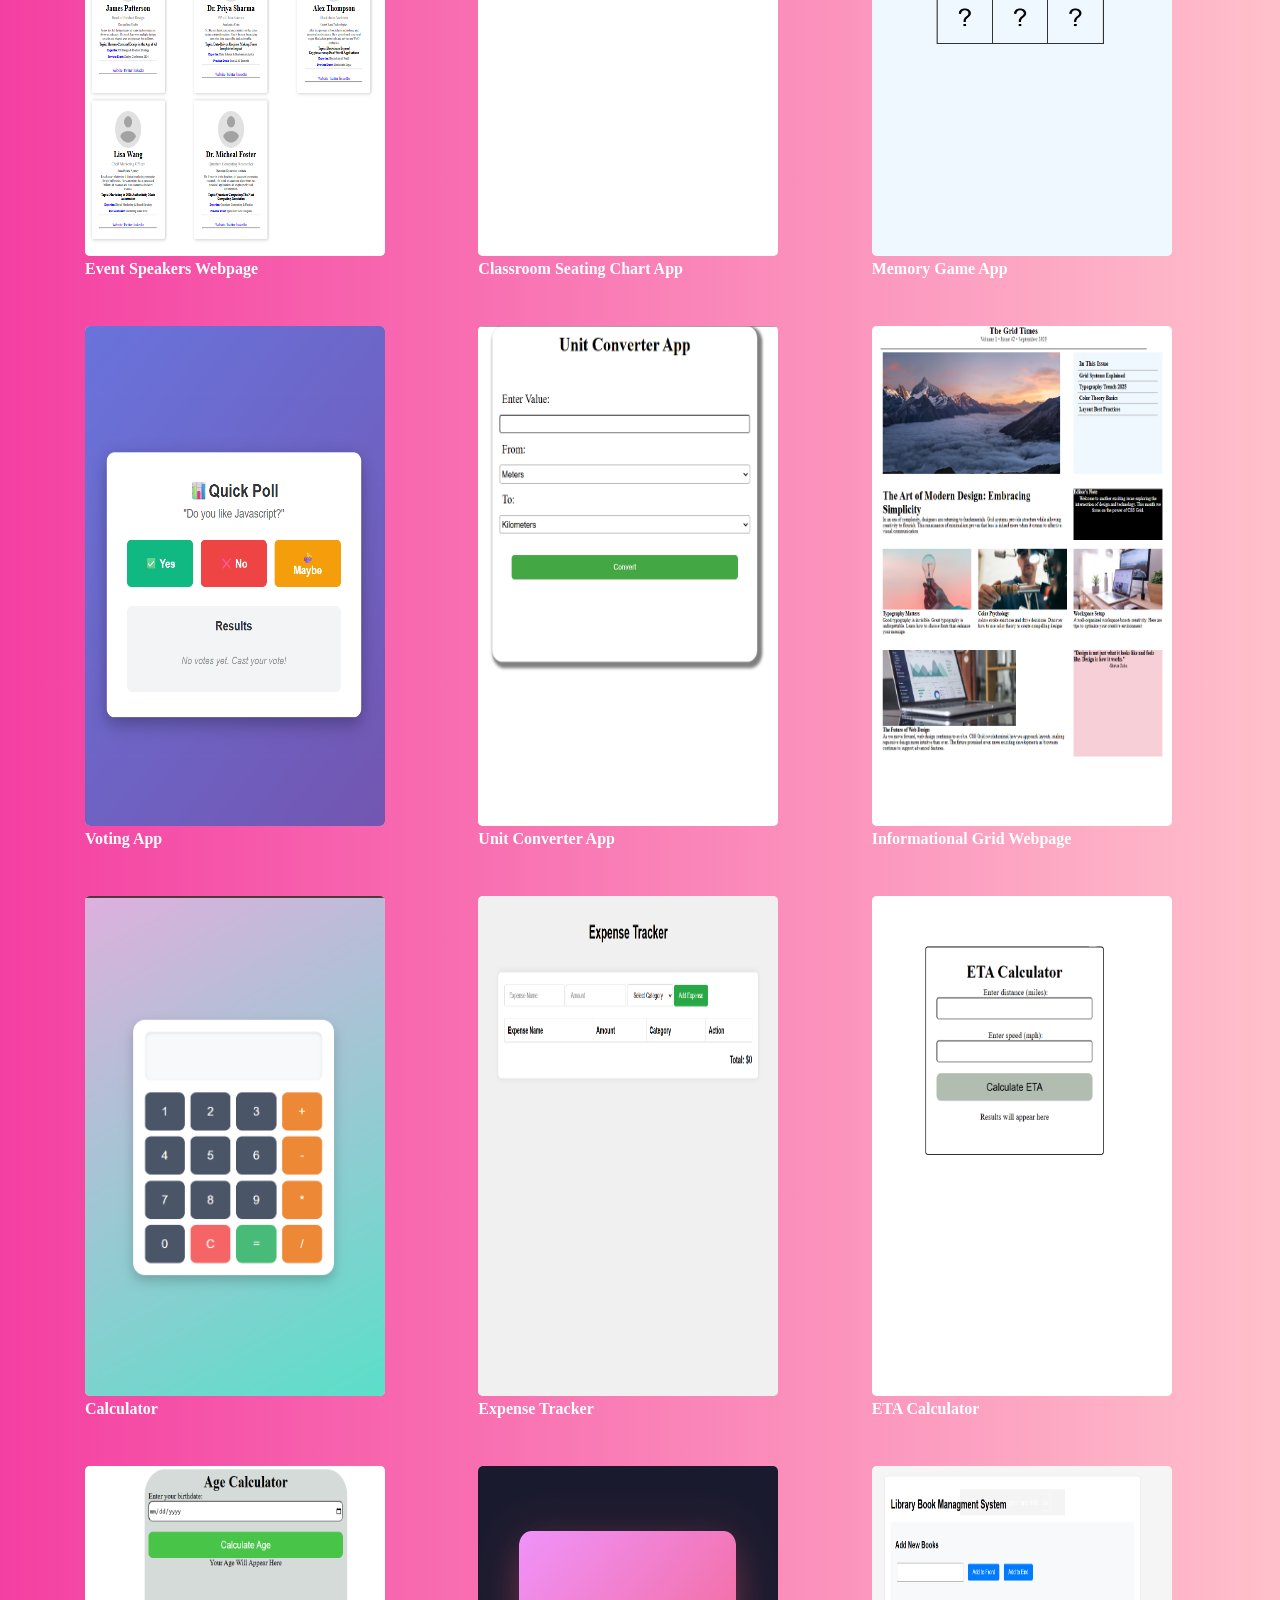
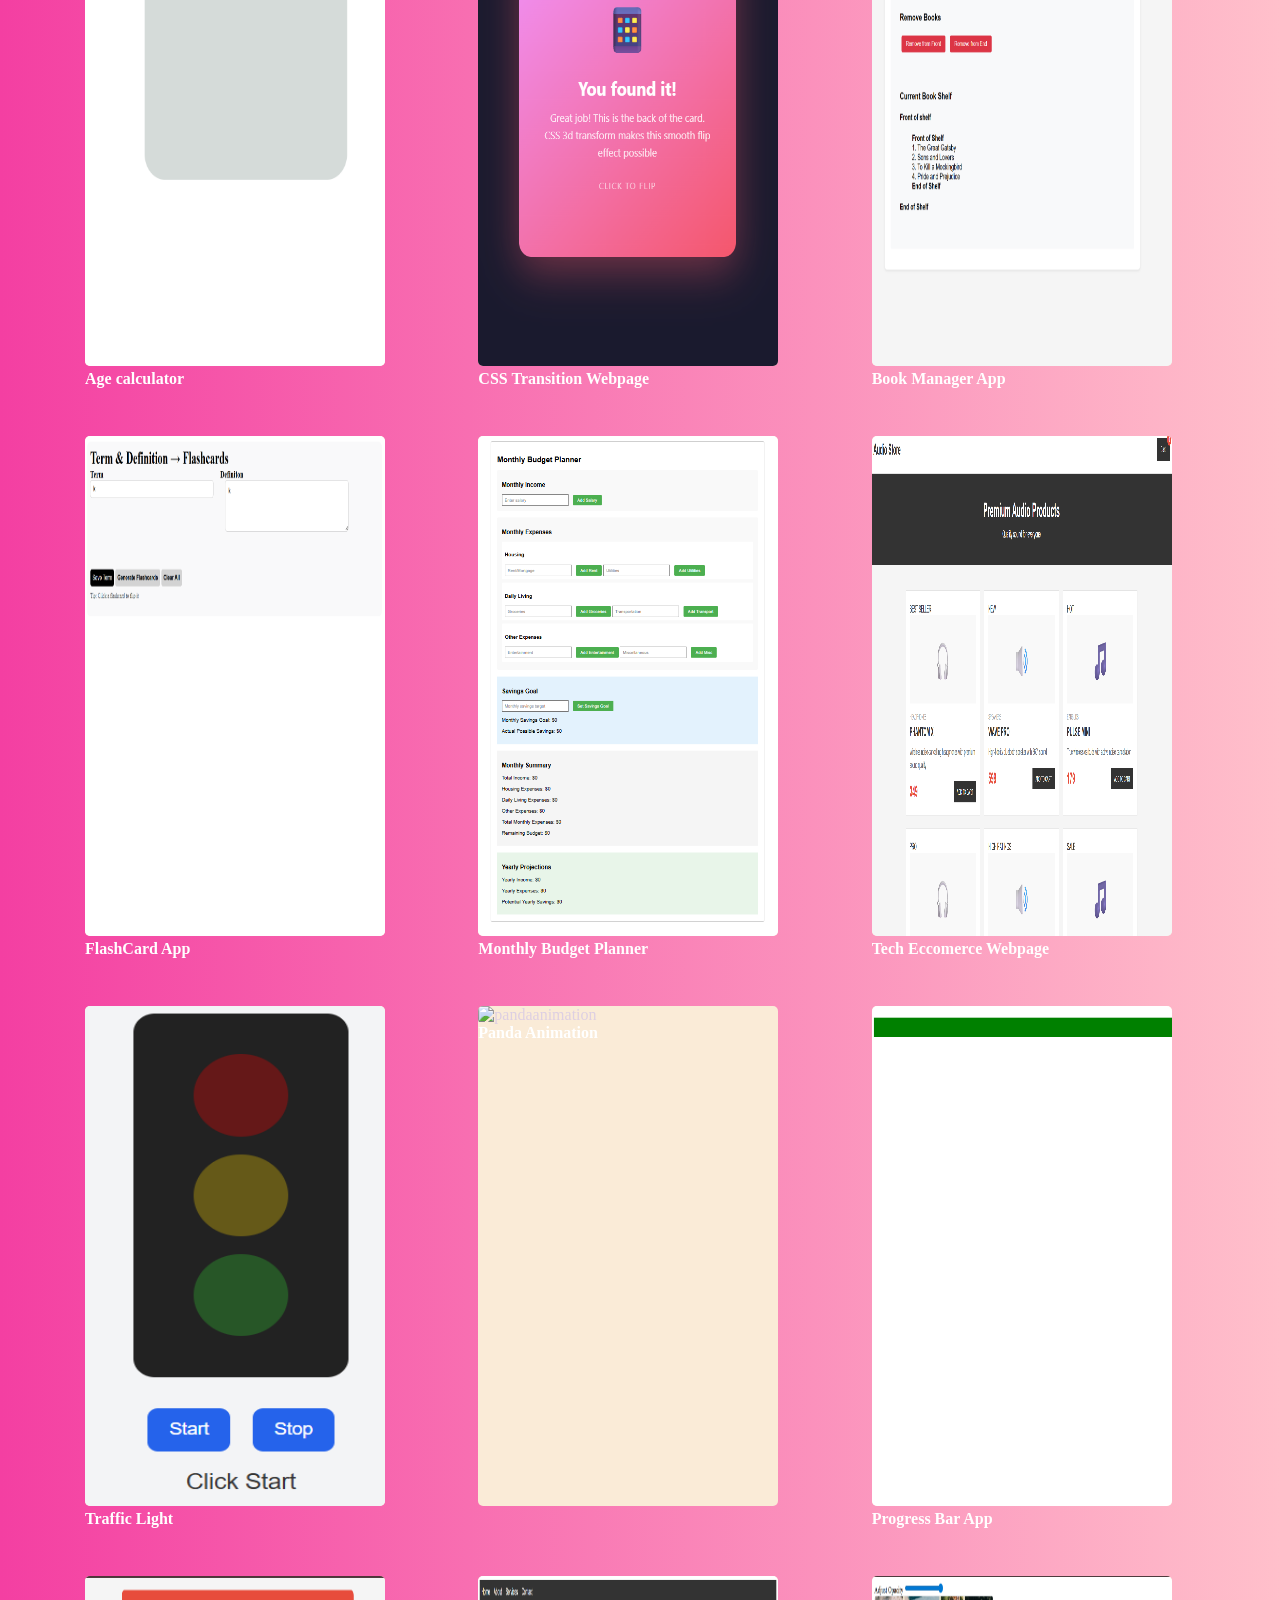
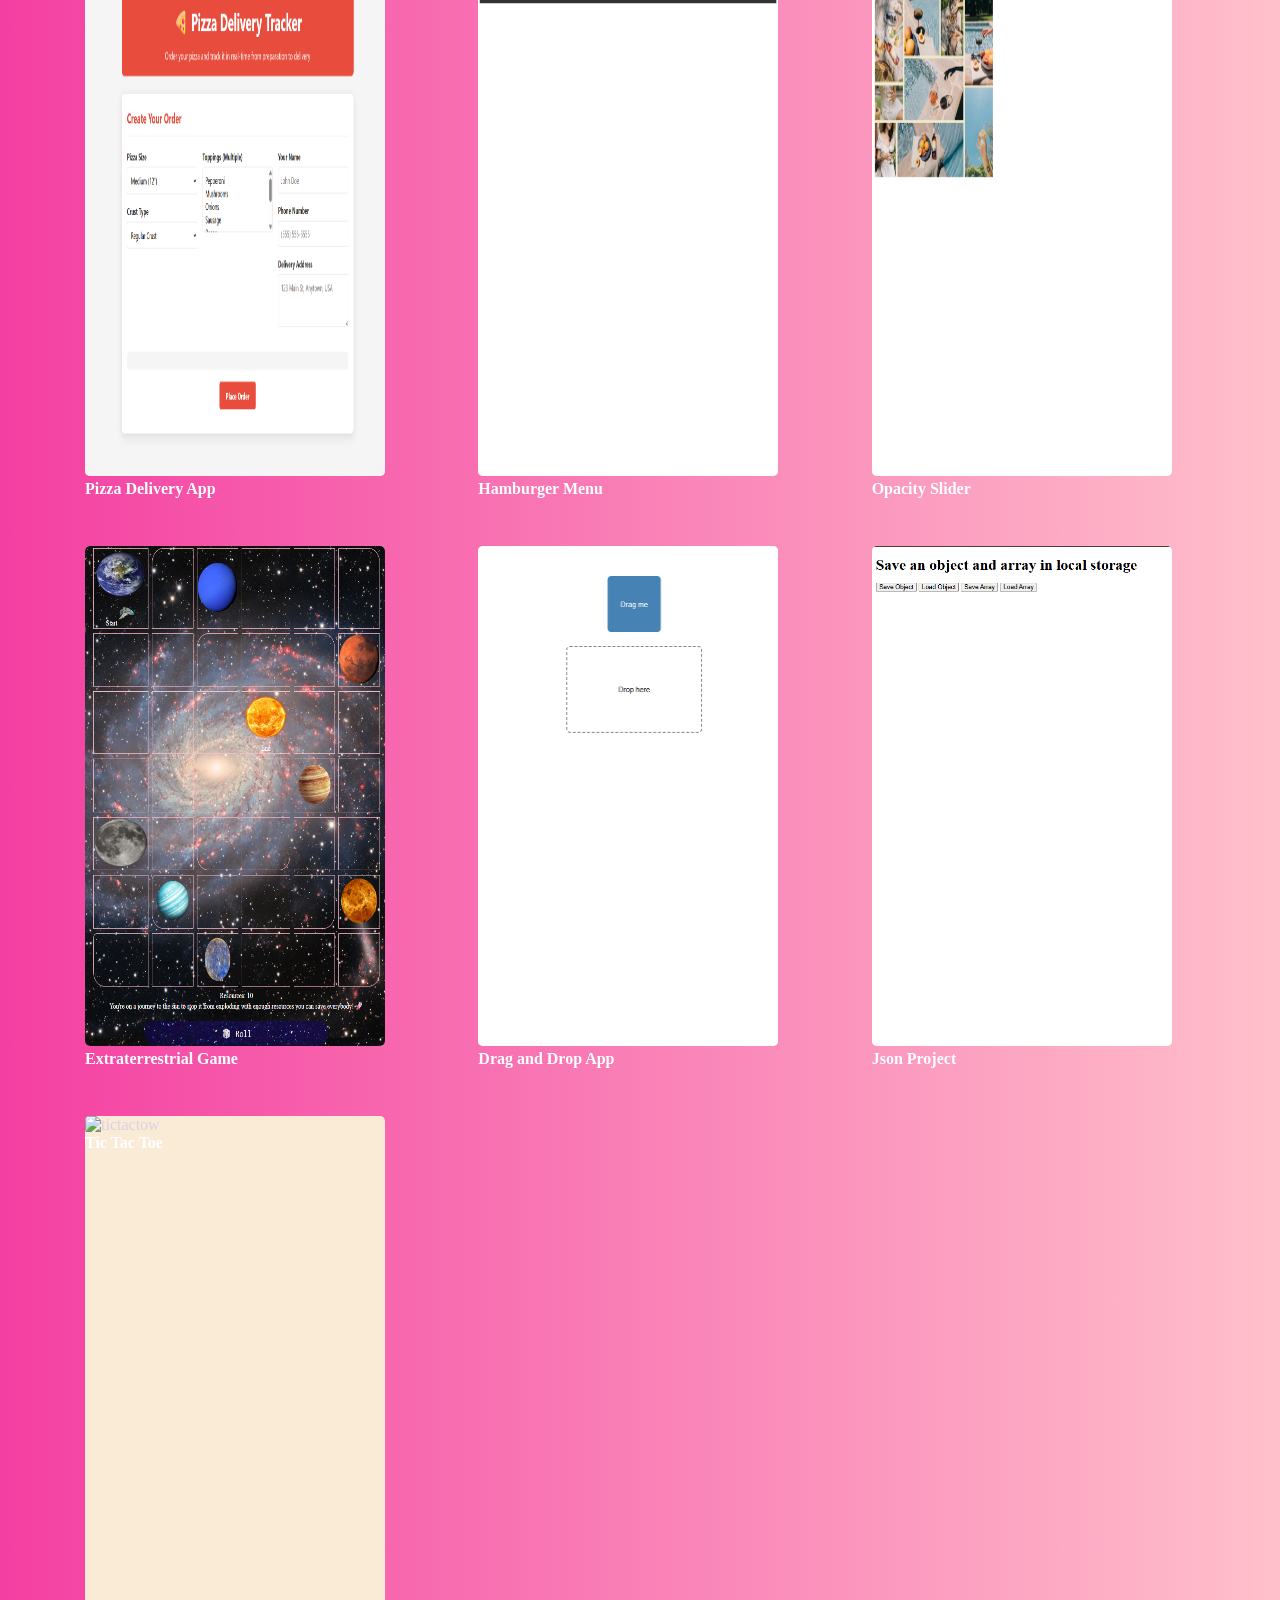
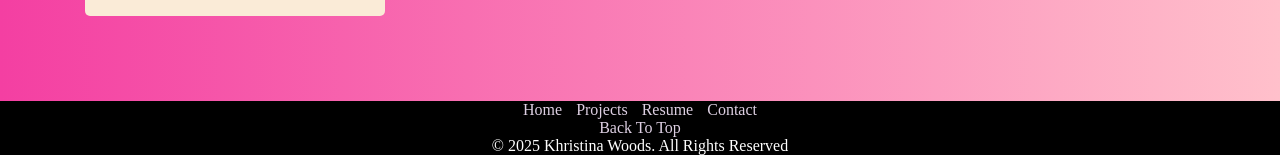
==== commit 2256df91: "Update index3.html" ====
--- a/index3.html
+++ b/index3.html
@@ -183,10 +183,10 @@
            <h4 class="caption">Json Project</h4>
         </div>
         <!--Project 30-->
-         <!-- <div class="projects">
-           <a href="" target="_blank"><img src="" alt="" title="" width="300px" height="500px"/></a>
-           <h4 class="caption"></h4>
-        </div> -->
+         <div class="projects">
+           <a href="https://khristinaw.github.io/TicTacToe-HTML-CSS-JavaScript/" target="_blank"><img src="tictactoe.png" alt="tictactow" title="Tic Tac Toe Game" width="300px" height="500px"/></a>
+           <h4 class="caption">Tic Tac Toe</h4>
+        </div>
 
        
         
@@ -207,4 +207,4 @@
     </footer>
     
 </body>
-</html>+</html>
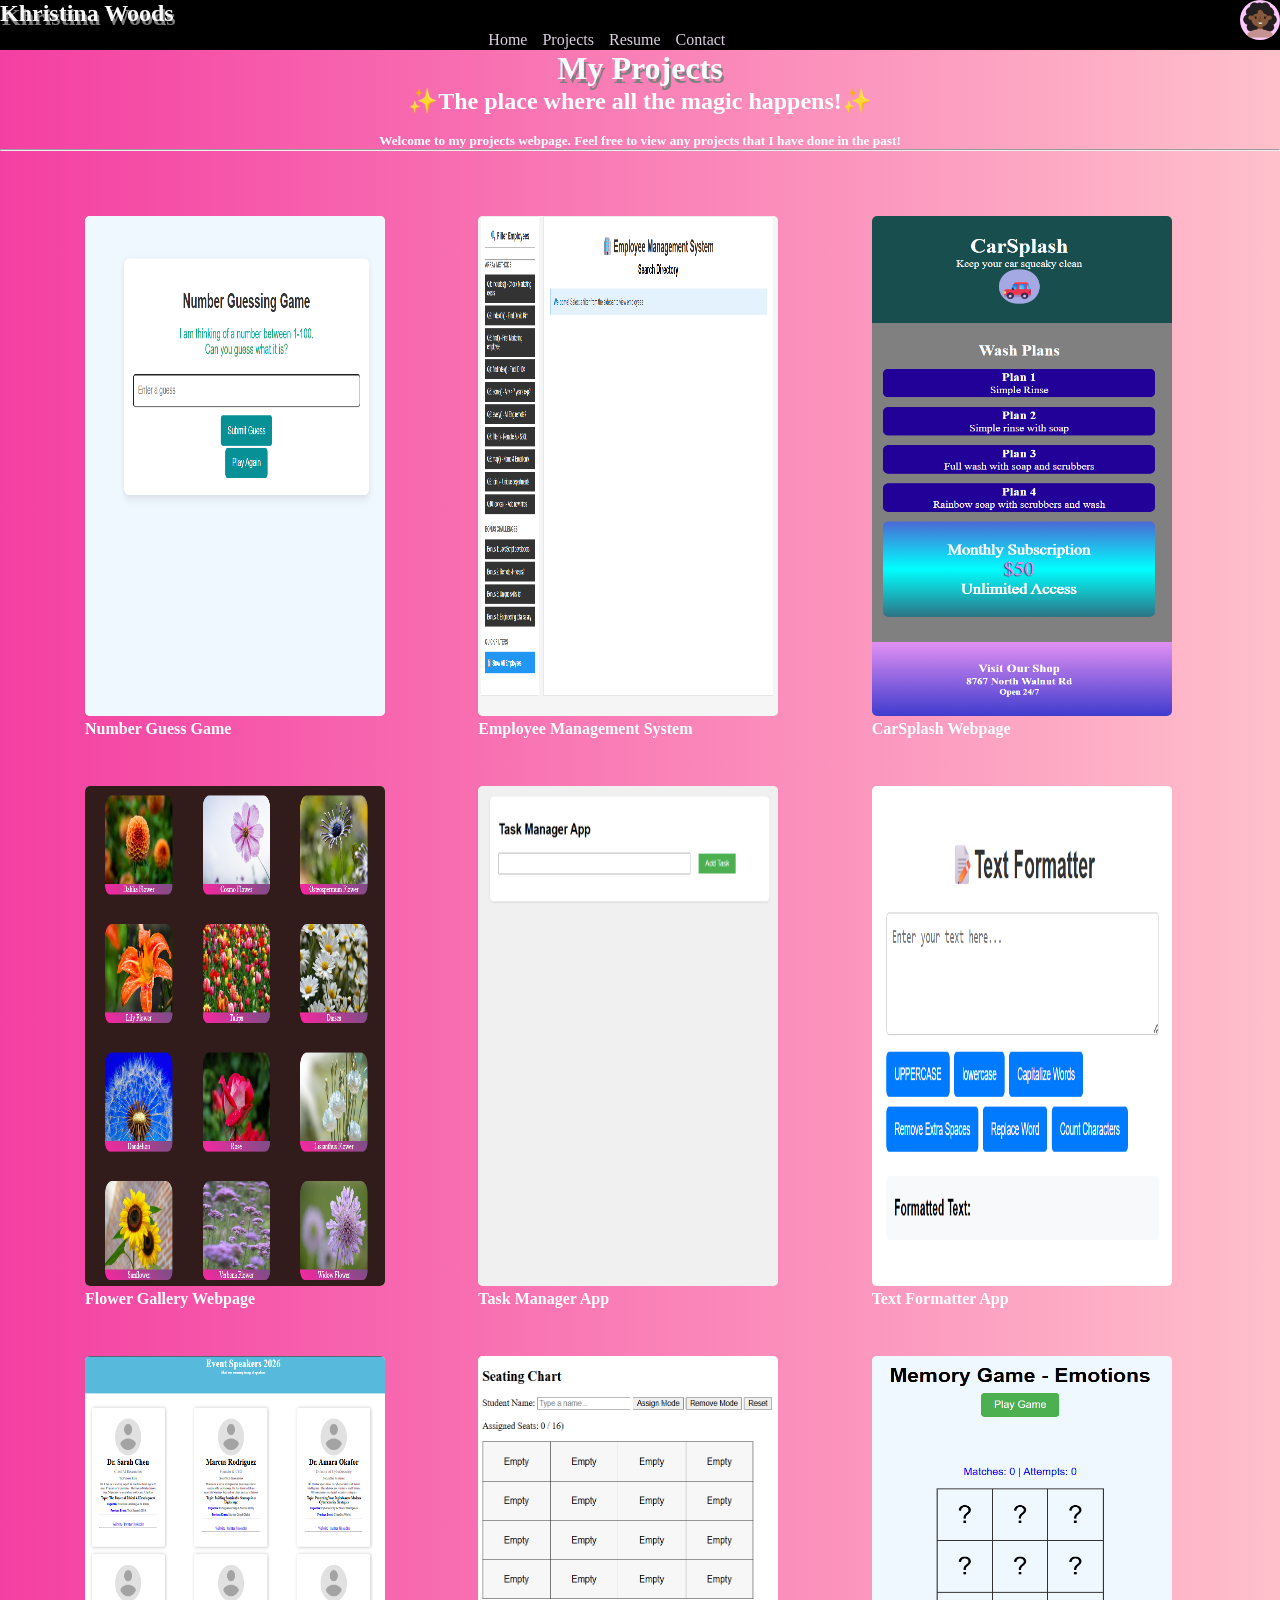
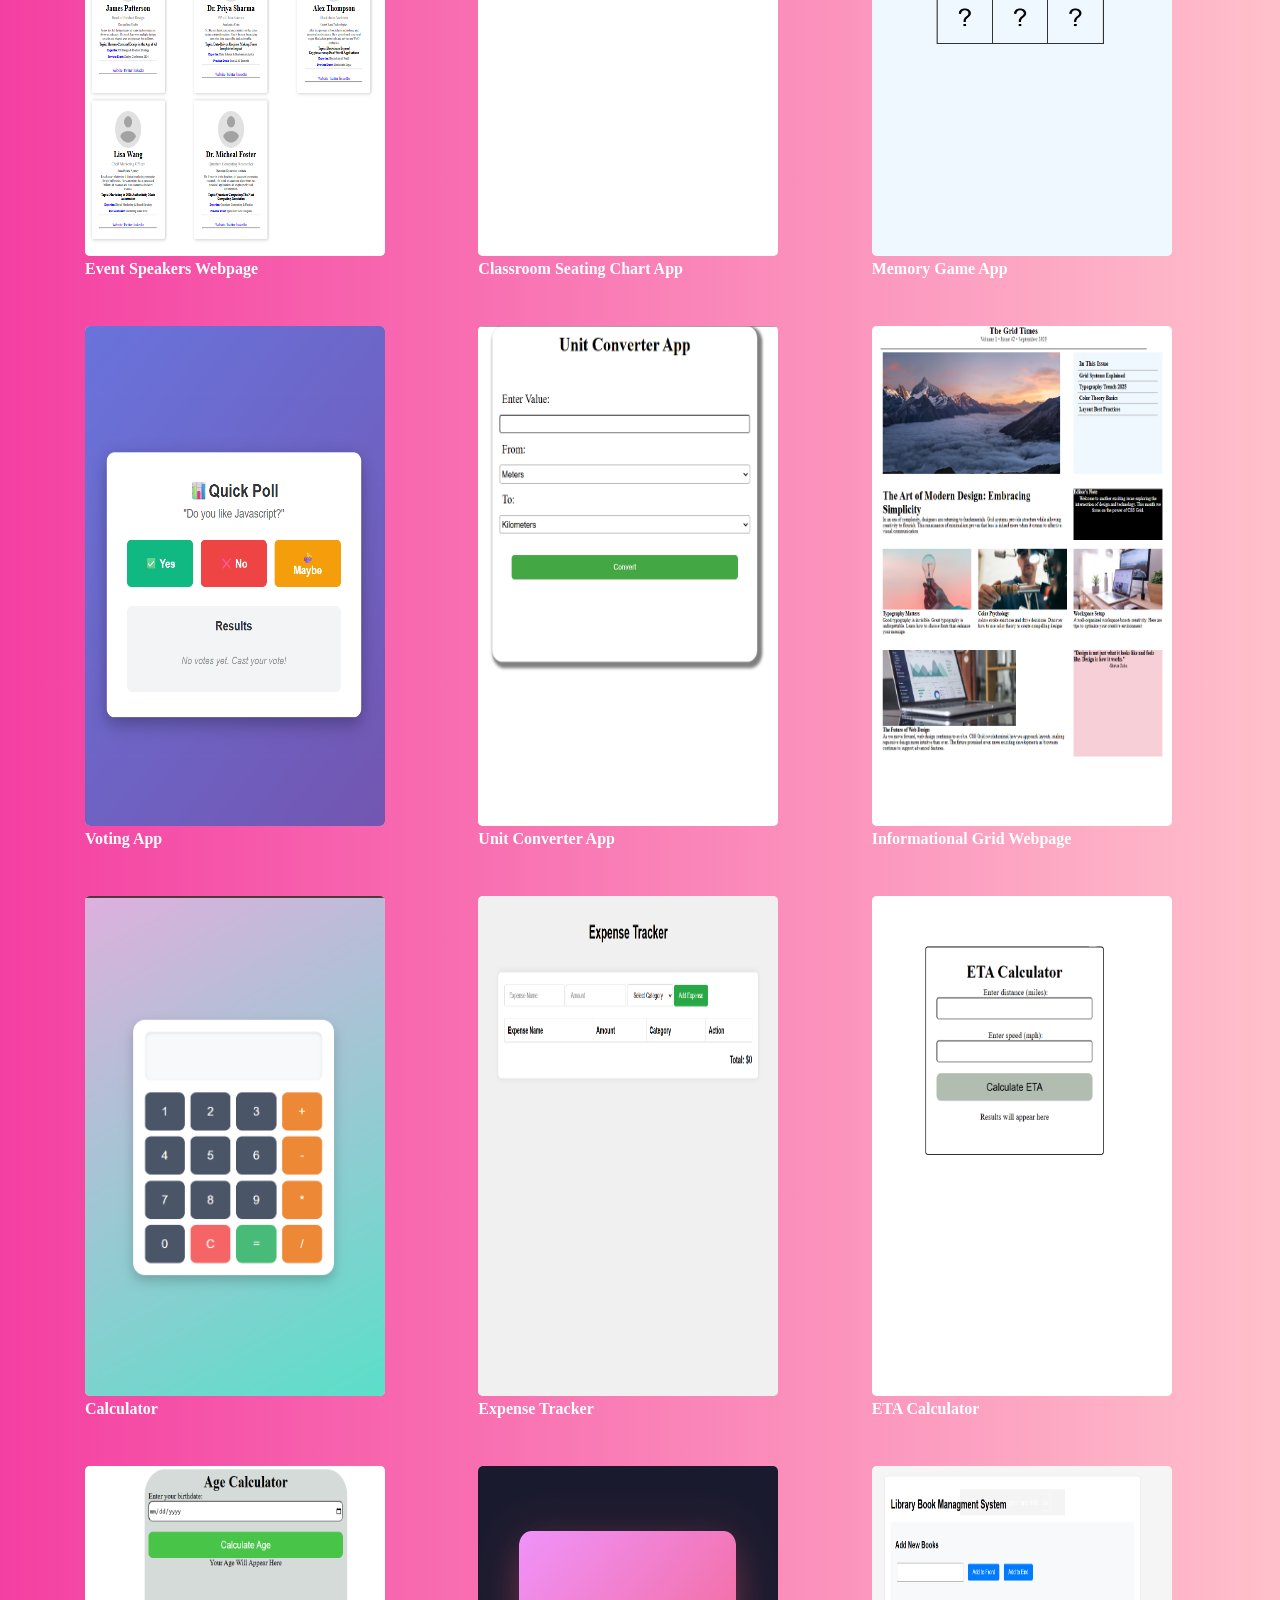
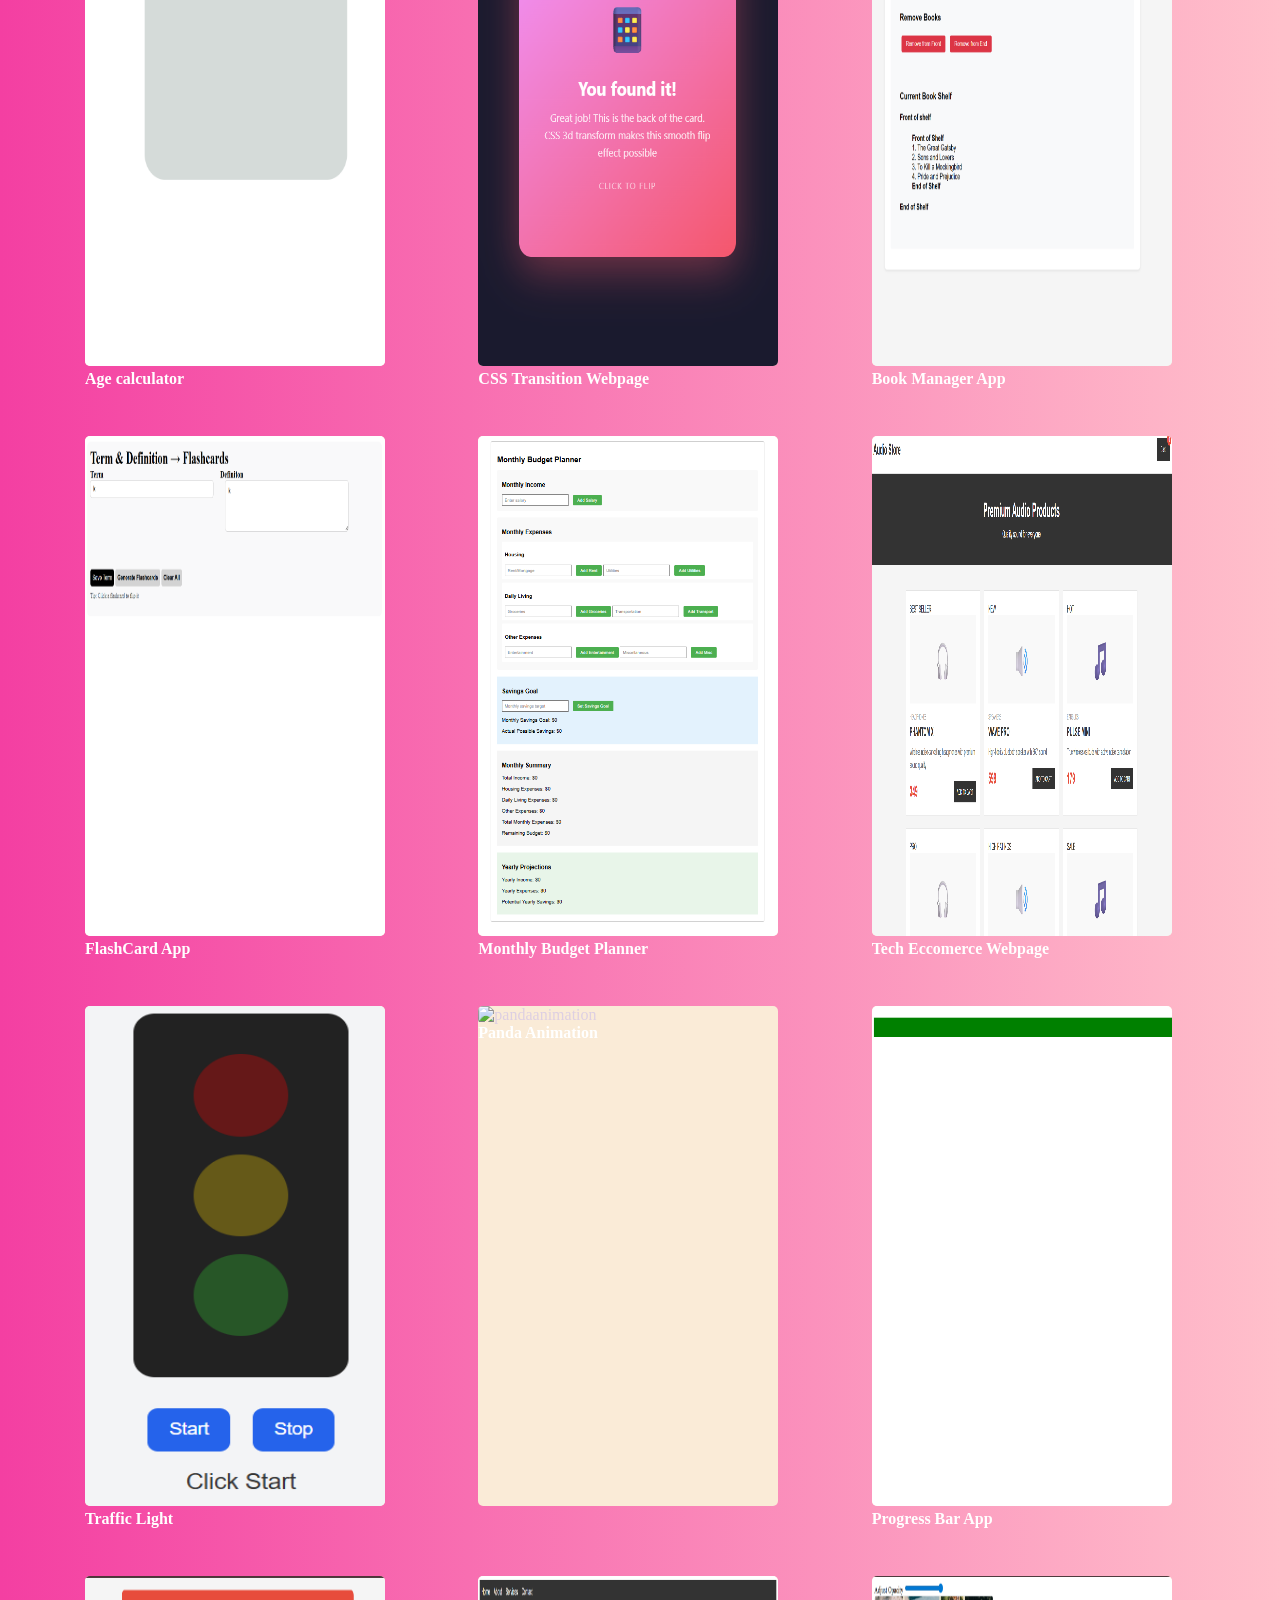
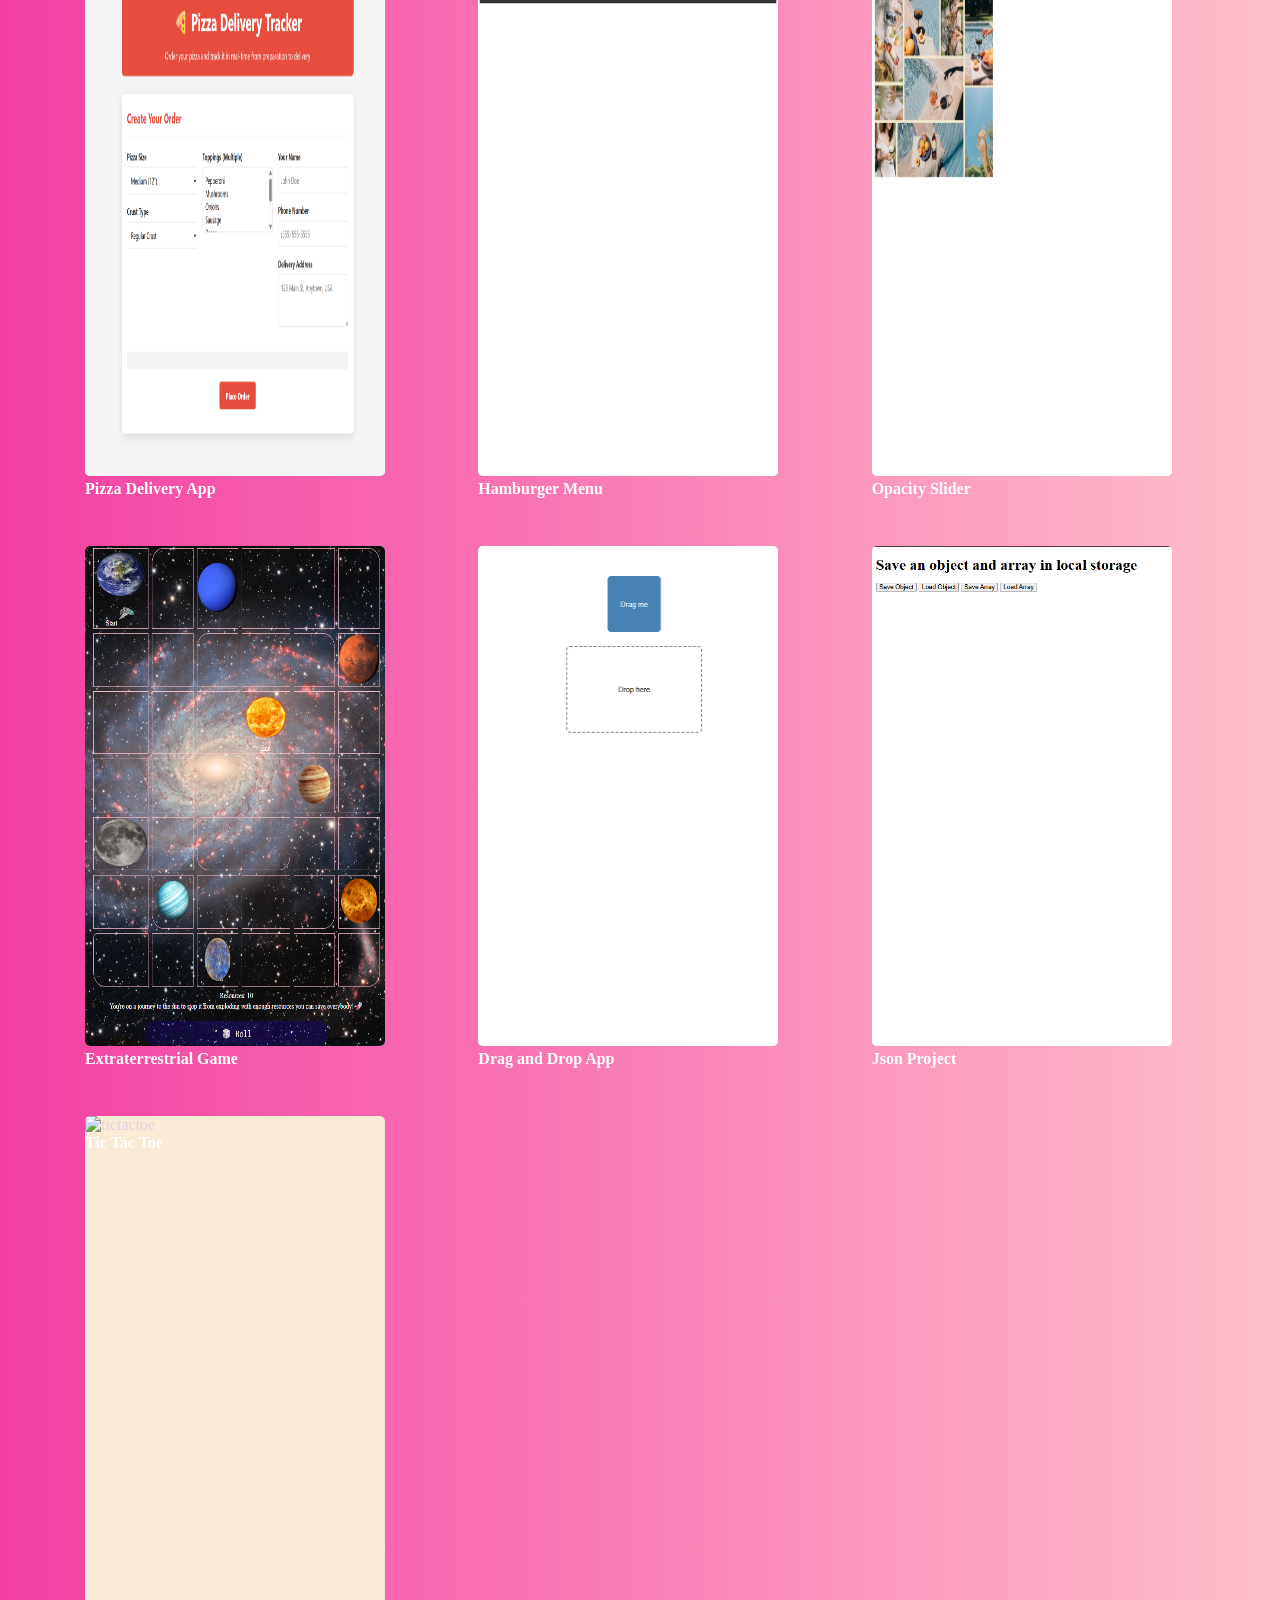
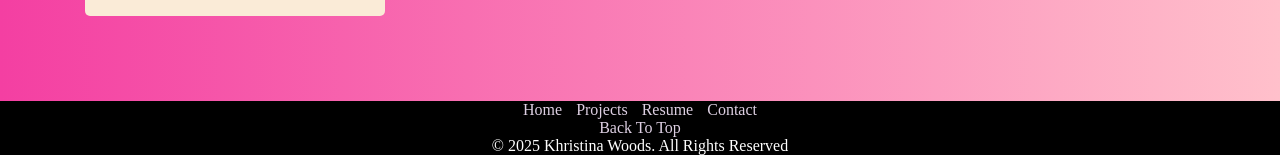
==== commit 70193ada: "Update index3.html" ====
--- a/index3.html
+++ b/index3.html
@@ -184,7 +184,7 @@
         </div>
         <!--Project 30-->
          <div class="projects">
-           <a href="https://khristinaw.github.io/TicTacToe-HTML-CSS-JavaScript/" target="_blank"><img src="tictactoe.png" alt="tictactow" title="Tic Tac Toe Game" width="300px" height="500px"/></a>
+           <a href="https://khristinaw.github.io/TicTacToe-HTML-CSS-JavaScript/" target="_blank"><img src="tictactoe.png" alt="tictactoe" title="Tic Tac Toe Game" width="300px" height="500px"/></a>
            <h4 class="caption">Tic Tac Toe</h4>
         </div>
 
